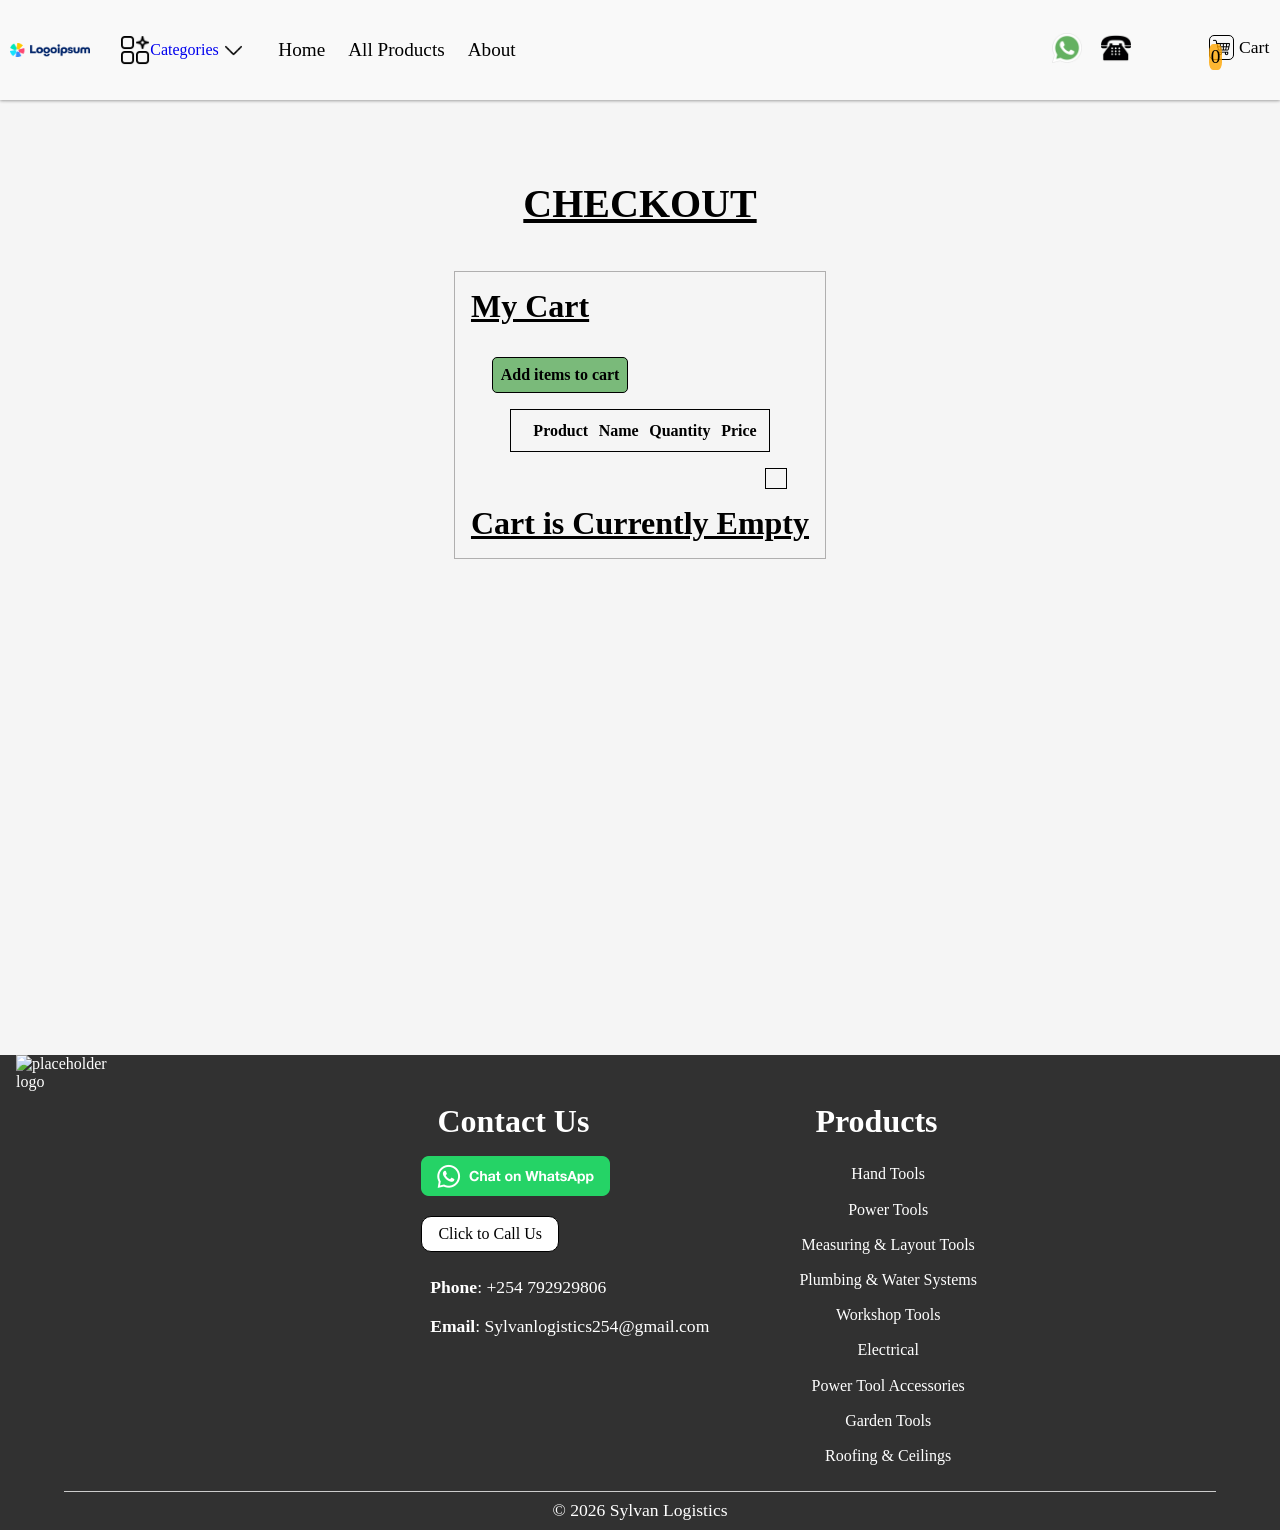
==== cart.html @ b6c64a44 "Add files via upload" ====
<!DOCTYPE html>
<html lang="en">
<head>
    <meta charset="UTF-8">
    <meta name="viewport" content="width=device-width, initial-scale=1.0">
    <link rel="stylesheet" href="index.css">
    <title>Check-out</title>
</head>
<body>
    <header class="right-slide">
        <nav>
            <ul class="header-style-1">
                <!-- <li class="logo"> -->
                
                    <img src="./assets/logo/placeholder logo.png" alt="placeholder logo" class="logo-image">

                    <li class="categories-container">
                        <div class="nav-and-icon">                    
                            <a href="#Categories" class="categories-link">
                                <img class="categories-icon" src="/assets/icon/categories.png" alt="">
                                <span class="categories-text">Categories</span>
                            </a>
                            <img src="assets/icon/down-arrow.png" alt="down-arrow" class="down-arrow">
                            <img src="assets/icon/up-arrow.png" alt="up-arrow" class="up-arrow">   
                        </div>
                        <ul class="drop-menu"></ul> 
                    </li>    
                                
                <div class="left-aligned-nav">       
                    <li>
                        <a href="index.html#home">Home</a>
                    </li>          
                    <li class="all-products-container">
                        <a href="index.html#All-products">All Products</a>
                    </li>
                                    
                    <li><a href="index.html#About">About</a></li>
                    <!-- <li><a href="#Testimonials">Testimonials</a></li> -->
                </div>

                <div class="right-aligned-nav">

                    <div class="contact-buttons">                
                        <a class="whatsapp-contact-button" aria-label="Chat on WhatsApp" href="https://wa.me/254701973009"> 
                            <img class="whatsapp-icon" alt="Chat on WhatsApp" src="/assets/icon/whatsapp.png"/>
                        </a>
                        <a href="tel:+254792929806">
                            <img class="phone-icon" src="/assets/icon/phone.png" alt="phone-icon">
                        </a>                        
                    </div>

                    <li class="cart-container">                        
                        <span class="cart-items-display"></span><img src="assets/icon/shopping-cart png.png" alt="cart icon" class="cart-icon">
                        <p>Cart</p>
                    </li>

                    <img class="menu-icon" src="./assets/icon/menu icon.png" alt="menu-icon">
                </div>                
            </ul>
            
        </nav>
    </header>
    
    <main class="cart-html">
        <h1>Checkout</h1>
        
        <div class="cart-section">

            <div class="cart-order-section"> 
                <section class="order">   
                    <h2>Order</h2>       
                    
                    <button class="cta nav-and-icon order-by-whatsapp">
                        <img src="assets/icon/whatsapp.png" alt="whatsapp-icon" class="whatsapp-icon">
                        <a class="whatsapp-cta-link">Order by WhatsApp</a>                
                    </button>

                    <p>Don't have WhatsApp? <br>Order by SMS</p>
                    
                    <button class="order-by-sms">
                        <div class="cart-cta-link"><a href="#Add To Cart">Order by SMS</a></div>
                    </button>                    

                    <p class="order-call-here">Click <a href="tel: +254792929806">Here</a><br>or dial +254792929806 <br>to confirm you've placed an order with the seller</p>
                </section>
            </div>

            <div class="cart-list-section">
                <div class="cart-list-section-header">
                    <h2>My Cart</h2>                    
                    <button class="clear-cart">Clear Cart</button>
                </div>
                <div>
                    <a class="add-more-items" href="index.html">Add items to cart</a>
                </div>
                <section class="table-section">
                    <table class="cart-table-content">
                        <tr>
                            <th></th>
                            <th>Product</th>
                            <th>Name</th>
                            <th>Quantity</th>
                            <th>Price</th>
                        </tr>
                        
                    </table>
                    <h3 class="total-amount"></h3>
                    <h2 class="cart-is-empty">Cart is Currently Empty</h2>
                </section>
            </div>
        </div>
    </main>

     <footer>
        
        <div class="upper-footer">        
            <img src="./assets/logo/Sylvan Logistics logo -black bg.png" alt="placeholder logo" class="logo-image">
            
            <section class="contact">
                <h2 id="Contact">Contact Us</h2>
                <div class="contact-buttons">                
                    <a aria-label="Chat on WhatsApp" href="https://wa.me/254701973009"> 
                        <img class="whatsapp-contact-button" alt="Chat on WhatsApp" src="/assets/other images/ChatOnWhatsapp.png"/>
                    </a>
                    <a href="tel:+254792929806" class="call-us-link">Click to Call Us</a>
                </div>
                <p class="phone-number"><b>Phone</b>: +254 792929806</p>
                <p class="email"><b>Email</b>: Sylvanlogistics254@gmail.com</p>
            </section>

            <section class="footer-product-categories">
                <h2>Products</h2>
                <ul class="footer-categories"></ul>
            </section>
        </div>

        <div class="lower-footer">
            <p class="copyright-info">&copy <span id="copyright-year">2026</span><span id="copyright-name"> Sylvan Logistics</span></p>
        </div>
    </footer>

    <script src="/index.js" type="module"></script>        
</body>
</html>
---- index.css ----
*{
    margin: 0;
    padding: 0;
    box-sizing: border-box;
}
body{
    display: grid;
    grid-template-rows: auto minmax(min-content, 1fr) auto;
    min-height: 100vh;
    /* background: url("./assets/website background images/WEBP/12.webp") no-repeat center/cover whitesmoke; */
    background-color: whitesmoke;
    scroll-behavior: smooth;
    overflow-x: hidden;
}
h1{
    margin-top: 1.5em;
    padding: 0.5em 0.5em 0.1em;
    font-size: clamp(1.5rem, 5vw, 4rem)
}
h2{
    margin-top: 1em;
    padding: 0.5em;
    font-size: clamp(1.3rem, 5vw, 2rem);
}
h3{
    font-size: clamp(1.2rem, 5vw, 1.8rem);
}
p{
    padding: 0.5em;
    /* font-size: 1.2rem; */
}
a{    
    text-decoration: none;
}
li{
    list-style: none;
}
button{
    display: block;
}
header{
    /* position: fixed; */
    width: 100%;
    z-index: 10;
    background-color: rgb(255, 255, 255, 0.4);
    box-shadow: 0px 1px 3px 0px rgba(0, 0, 0, 0.3), 0px 1px 2px 0px rgba(0, 0, 0, 0.06);
}
@media(max-width : 768px){
    
    header .header-style-1{
        width: 100%;
        height: auto;  
        position: relative;
        top: auto;
        padding-top:1em;
        margin-bottom: 1em;
        box-shadow: none;  
        display: flex;
        align-items: center;
        justify-content: space-between; 
    }
    .below-header-style-1{
        margin: 0.5em;
    }
    .left-aligned-nav{
        position: absolute;
        top: 3.9em;
        right: 0;
        width: 50vw;
        height: 70vh;
        text-align: center;
        background-color: rgb(0, 0, 0, 0.8);
    }
    nav .left-aligned-nav a{
        color: white;
        font-weight: bold;
        font-size: 1.3rem;
        border-bottom: 1px solid;
        display: block;
        width: 100%;
    }
    nav .left-aligned-nav li{
        width: 100%;
    }
    header nav .logo-image{
        width: 20%;
        margin-right: 0;
    }
    nav .categories-container{
        margin-top: 1em;
        margin-right: auto;
    }
    nav .categories-link{
        margin-top: -1em;
    }
    nav .categories-text{
        display: none;
    }
    .down-arrow{
        margin-top: -1em;
    }
    .drop-menu-item:not(:last-child){
        border-bottom: none;
    }
    nav .input-container{
       width: 80%;
       padding: 0;
    }
    .input-container .search-btn-icon{
        width: 15px;
        margin-bottom: -0.3em;
    }

    nav .right-aligned-nav{
        margin-right: 0.5em;
        gap: 8px;
    }
    header nav .cart-container{
        padding-left: 1em;
    }
    .hero{
        /* margin-top: 1em; */
    }
    .hero-video{
        width: 100%;
        height: auto;
    }
    .hero-content{
        margin-top: 1em;
        padding-top: 1em;
        padding-bottom: 2em;
    }
    /* .hero-content .hero-cta{
        font-size: 0.7em;
    } */
    .product .whatsapp-icon{
        width: 20px;
    }
    .productPage{
        flex-direction: column;
    }
    .productPage-order{
        margin: 1em;
        width: 100%;
    }
    .productPage .productPage-info{
        /* width: 80%; */
        margin: 1em auto;
    }
    .productPage-image{
        margin: 1em auto;
    }
    .cart-section{
        flex-direction: column;
        justify-content: space-evenly;
        gap: 2em;
    }
    .cart-html h2{
        font-size: clamp(1rem, 10vw, 1.8rem) !important;
        text-transform: uppercase;
        text-decoration: underline;
    }
    .cart-list-section{
        width: auto;
        overflow-x: auto;
        margin: 0 auto;
        padding: 0em 1em;
    }
    .cart-section .cart-order-section{
        margin: 0 auto;
        /* width: 60%; */
    }
    .contact .contact-buttons{
        flex-direction: column;
        align-items: flex-start;
        gap: 0.1em;
    }
    .contact .whatsapp-contact-button{
        width: 140px; 
    }
    .upper-footer{
        flex-direction: column;
        width: 90%;
        max-width: 320px;
        gap: 1em;
    }    
    .contact,
    .footer-product-categories{
        /* margin: 0 auto; */
        margin: 1em;
    }
}
.header-style-1{
    color: black;
    display: flex;
    align-items: center;
    justify-content: space-between;
    height: 100px;
    font-size: 1.2rem;    
    padding-top: 1.2em;
    padding-bottom: 1.2em;    
    margin-bottom: 0;
}
.below-header-style-1{
    display: flex;
    align-items: center;
    justify-content: start;

}
nav li{
    padding: 0.4em 0.1em;
    font-weight: 500;
    white-space: nowrap;
}
nav li:hover:not(.logo):not(.cart-container){
    background-color: rgb(161, 245, 230);
    border-radius: 2px;
}
nav li.active:not(.logo){
    border-bottom: 2px solid;
}
nav li.active a:not(.drop-menu-item a){
    color: rgb(9, 84, 86);
}
nav .logo{
    margin: 0.5em;
    width: fit-content;
    display: flex;
}
nav .logo-image{
    margin-left: 0.5em;
    margin-right: 0.5em;
    width: 80px;
}
nav .menu-icon{
    width: 40px;
    margin-left: auto;
    padding: 0.3em;
    border: 1px solid;
    border-radius: 50%;
}
.left-aligned-nav{
    display: flex;
    align-items: center;
    justify-content: flex-start;
    margin-right: auto;
    /* margin-left: auto; */
}
.left-aligned-nav a{
    color: black;
    padding: 0.4em 0.5em;
}
.categories-container{
    position: relative;
    display: flex;
    align-items: center;
    justify-content: center;
    margin-right: 1em;
    margin-left: 1em;
}
.nav-and-icon{
    display: flex;
    align-items: center;
    justify-content: center;
    gap: 2px;
}
.categories-link{
    display: flex;
    align-items: center;
    justify-content: center;
    /* margin-top: -0.5em; */
}
.categories-text{
    font-size: clamp(0.8rem, 5vw, 1rem)
}
.down-arrow,
.up-arrow {
    width: 25px;
}
.up-arrow {
    display: none;
}
.drop-menu{
    white-space: wrap;
    position: absolute;
    top: 100%;
    margin-top: 0.5em;
    display: none;
    border: 1px solid #333;
    background-color: black;
    color: white;
}
.drop-menu li:hover a{
    color: black;
}
.drop-menu a{
    display: block; 
    padding: 0.2em 0.1em;
    width: 100%;
    text-align: center;
    color: white;
}
.drop-menu-item:not(:last-child){
    width: 100%;
    border-bottom: 1px solid;
}
.input-container{
    display: flex;
    align-items: center;
    border: 1px solid;
    margin-left: auto;
    margin-bottom: 1em;
    border-radius: 50px;
    background-color: white;
    width: 30%;
}
.input-container input{
    border: none;
    border-radius: 50px;
    outline: none;
    flex-grow: 1;
    padding: 0.5em;
    width: 100%;
    background-color: white;
}
#search-btn{
    border: none;
    background-color: white;
    border-radius: 50px;
    padding: 0.5em;
    margin-right: 1em;
}
.search-btn-text{
    font-size: clamp(0.5rem, 5vw, 0.8rem);
    padding: 0;
}
.search-results-container{
    width: fit-content;
    margin: 1em auto;
    padding: 0.5em;
}
.search-results-container h3{
    text-decoration: underline;
}
.search-result-image{
    width: 50%;
}
.search-results-container td{
    border-bottom: 1px solid;
}
.right-aligned-nav{
    display: flex;
    align-items: center;
    justify-content: center;
    /* background-color: rgba(239, 246, 237, 0.9); */
    gap: 20px;
    /* padding: 0.5em; */
}
nav .contact-buttons{
    display: flex;
    align-items: center;
    gap: 1em;
    margin-right: auto;
}
nav .contact-buttons a{
    width: fit-content;
}
nav .whatsapp-contact-button{
    display: inline-block;
    width: 200px;
    margin-left: 0.75em;
    transition: transform 0.2s ease-in;
}
nav .whatsapp-contact-button:hover{
    transform: scale(1.04);
}
nav .call-us-link{
    display: inline-block;
    color: white;
    background-color: rgb(0, 0, 0, 0.7);
    padding: 0.7em;
    transition: transform 0.2s ease-in;  
    margin-top: 0.6em; 
    white-space: nowrap;
}
nav .call-us-link:hover{
    transform: scale(1.04);
}
.cart-icon,
.search-btn-icon{
    width: 22px;
}
nav .cart-container{
    display: flex;
    align-items: center;
    padding-left: 3em;
    margin-top: -0.3em;
    margin-left: 2em;
    position: relative;
    z-index: 0;
    transition: transform 0.1s ease;
}
nav .cart-container:hover{
    transform: scale(1.03);
}
nav .cart-icon{
    width: 25px;
    border: 1px solid;
    padding: 0.15em;
    border-radius: 5px;
}
nav .cart-container{
    margin-left: 0;
}
nav .cart-container p{
    font-size: 1.1rem;
    padding-left: 0.3em;
}
nav .cart-items-display{
    position: absolute;
    z-index: 1;
    background-color: rgb(255, 165, 0, 0.8);
    border-radius: 30%;
    margin-top: 1em;
    padding: 0.1em;
}
.section-styling{
    width: 85%;
    background-color: rgb(233, 241, 226, 0.6);
    margin: auto;
    padding: 1em;
}
.section-styling p{
    line-height: 2;
    font-size: 1.2rem;
}
.tagline{
    font-style: italic;
}
.hero{
    display: flex;
    position: relative;
    z-index: 1;
    min-height: 0;
    overflow: hidden;
}
.hero::after{
    content: "";
    position: absolute;
    inset: 0;
    z-index: 0;
    background-color: rgba(255, 255, 255, 0.7);
    pointer-events: none;
}
.hero-video{
    display: block;
    width: 100%;
    height: auto;
    object-fit: contain;
    object-position: top center;
    position: relative;
    z-index: -1;    
    margin-bottom: 2em;
}
.hero-image-bg{
    display: block;
    width: 100%;
    height: auto;
    object-fit: contain;
    object-position: top center;
    position: relative;
    z-index: -1;    
    margin-bottom: 2em;
}
.hero-content{
    position: absolute;
    top: 40%;
    left: 50%;
    z-index: 1;  
    width: 80%;
    padding-top: 1em;
    transform: translate(-50%, -50%);
    text-align: center;
    font-size: clamp(0.9rem, 5vw, 2rem);
}
.hero-cta{
    border: 1px solid;
    background-color: rgb(128, 243, 222);
    font-weight: bold;
    font-size: clamp(1rem, 2vw, 1.5rem);
    border-radius: 5px;
    text-transform: capitalize;
    margin: 1em auto;
    padding: 0.5em;
}
.hero-cta:hover{
    background-color: rgb(134, 255, 233);  
    transform: scale(1.01);
}
.hero-cta a{
    color: rgb(3, 16, 1);
}
h1 .tagline{
    font-weight: lighter;
}
.hero p{
    line-height: 1.5;
    /* font-size: clamp(1rem, 2.5vw, 3rem); */
    padding: 0.3em;
}
.slides-container{
    width: 99vw;
    overflow: hidden;
    border-radius: 5px;
    box-shadow: 0 4px 10px rgba(0,0,0,0.15);
    margin-top: 2em;
}
.slides-track{
    display: flex;
    animation: slideAnimation 10s linear infinite;
    width: max-content;
}
.slide{
    width: 100px;
    flex: 0 0 120px;
    margin-right: 20px;
}
.slide-image{
    display: block;
    width: 50%;
    height: 80px;
    object-fit: contain;
}
@keyframes slideAnimation {
    from {transform: translateX(0);}
    100% {transform: translateX(calc(-6 * 120px));}
}
.All-products-container{
    text-align: center;
}
.sum-of-all-products{
    font-weight: 100;
}
.All-products-container p{
    padding-right: 1em;
    padding-left: 1em;
}
.All-products-container a{
    text-decoration: underline;
}
.categories-styling{
    border: 1px solid #969494;
    margin: 0.8em auto;
    width: 90%;
    padding: 1em;
}
.categories-styling h2{
    margin-top: 0;
    margin-bottom: 0;
}
.cart-html h1{
    text-align: center;
    text-decoration: underline;
    text-transform: uppercase;
    margin-bottom: 1em;
    font-size: clamp(1.5rem, 8vw, 2.5rem);
}
.cart-section{
    display: flex;
    justify-content: space-around;
    gap: 2em;
    font-size: clamp(1rem, 1.2vw, 2rem);
}
.cart-list-section{
    border: 1px solid #b0afaf;
    margin-bottom: 1em;
    margin-right: 0;
    margin-left: 0;
}
.cart-list-section-header{
    display: flex;
    align-items: center;
    justify-content:flex-start;
    padding-bottom: 0;
}
.cart-list-section h2{
    text-decoration: underline;
    margin-bottom: 0;
    margin-top: 0;
    width: fit-content;
}
.cart-order-section {
    display: flex;
    padding-bottom: 0;
    margin-left: 1em;
    width: 80%;
}
.cart-order-section .order-by-whatsapp{
    width: 70%;
    margin-bottom: 0;
}
.cart-table-content{
    margin: 1em auto;
    padding: 0.1em;
    width: 70%;
}
.cart-table-content img{
    width:40%;
}
.total-amount{
    text-align: right;
    margin-right: 2em;
    margin-left: auto;
    padding: 0.5em;
    border: 1px solid;
    width: fit-content;
    font-size: clamp(1rem, 5vw, 1.2rem);
}
.order-by-sms{
    margin: 1em auto;
    border-radius: 5px;
    border: 1px solid;
    background-color: rgba(0, 0, 0, 0.3);
    width: 60%;
    transition: transform 0.2s ease;
    white-space: nowrap;
}
.order-by-sms:hover{
    transform: scale(1.02);
    background-color: rgba(0, 0, 0, 0.2);
}
.order-by-sms a{
    padding: 1em 2em;
    text-align: center;
    color: black;    
    font-weight: bold;
}
.order-call-here{
    width: fit-content;
    font-style: italic;
    border-top: 1px solid;
}
.order-call-here a{
    text-decoration: underline;
}
table{
    border: 1px solid;
    /* width: 80%; */
    border-collapse: separate;
    border-spacing: 10px;
    empty-cells: hide;
}
td{
    text-align: center;
    /* padding: 0.1em; */
}
.product-quantity{
    display: flex;
    align-items: center;
    justify-content: space-evenly;
    margin-top: 2em;
}
.minus,
.plus{
    font-size: clamp(1rem, 1.2vw, 2rem);
    font-weight: bold;
    border: 1px solid;
    padding: 0.2em 0.3em;
    margin: 0.5em;
    cursor: pointer;
}
.minus{
    background-color: rgb(128, 128, 128, 0.5);
}
.plus{
    background-color: rgb(255, 165, 0, 0.8);
}
.cart-is-empty{
    text-align: left;
    margin: auto;
}
.clear-cart{
    padding: 0.5em 1em;
    margin-left: auto;
    margin-right: 3em;
    background-color: rgb(0, 255, 255, 0.5);
    font-weight: bold;
    border: 1px solid;
    display: block;
    text-align: right;
}
.cart-list-section .add-more-items {
    margin-left: 2.3em;
    margin-bottom: 0;
    padding: 0.5em;
    border: 1px solid;
    background-color: rgb(0, 128, 0, 0.5);
    text-decoration: none;
}
.add-more-items{
    display: block;
    width: fit-content;
    margin: 1em auto -2em;
    padding-bottom: 0;
    font-weight: bold;
    text-decoration: underline;
    border-radius: 5px;
    transition: transform 0.5s ease;
    color: black;
}
.add-more-items:hover{
    transform: scale(1.02);
}
.cart-table-content .recycle-bin{
    width: 15px;
}
.cart-btn{
     margin: 0.5em auto 0;
     transition: transform 0.25s ease, box-shadow 0.25s ease;
     width: 100%;
     border: 1px solid #d8d8d8;
     border-radius: 8px;
     background-color: white;
     color: #1a1a1a;
     font-weight: 700;
     font-size: clamp(0.85rem, 3.5vw, 0.95rem);
     padding: 0.6em;
     box-shadow: 0 1px 4px rgba(0,0,0,0.06);
}
.cart-btn:hover{
    transform: translateY(-2px);
    box-shadow: 0 4px 10px rgba(0,0,0,0.1);
    background-color: #fafafa;
}
.cart-btn a{    
    color: #1a1a1a;   
}
.products-container{
    display: grid;
    grid-template-columns:repeat(auto-fit, minmax(160px, 1fr));
    justify-content: start;
    gap: 1.2em;
    margin: 1em auto;  
    padding: 0 1em;  
}
.product{
    border: 1px solid #e5e5e5;
    border-radius: 12px;
    background-color: white;
    width: 100%;
    padding: 0.6em;
    text-align: center;
    transition: transform 0.25s ease, box-shadow 0.25s ease;
    box-shadow: 0 2px 8px rgba(0,0,0,0.06); 
    cursor: pointer;
    display: flex;
    flex-direction: column;
    overflow: hidden;
}
.product:hover{
    box-shadow: 0 8px 20px rgba(0,0,0,0.12);
    transform: translateY(-4px);
}
.product-image{
    width: 100%;
    aspect-ratio: 1 / 1;
    object-fit: contain;  
    border-radius: 8px;
    background-color: #fafafa;  
    margin-bottom: 0.5em;
}
.product-image:hover{
    transform: scale(1.04);
}
.product h3{
    font-size: clamp(0.95rem, 4vw, 1.2rem);
    color: rgb(40, 100, 35);  
    margin: 0.3em 0;
    min-height: 2.4em;
}
.price{
    font-size: clamp(1rem, 5vw, 1.2rem);
    font-weight: 800;
    color: #1a1a1a;
    margin: 0.3em 0 0.6em;
}
.cart{
    width: 50%;
    margin: 1dvh auto 1em;
    background-color: rgb(194, 244, 186);
}
.order-by-whatsapp{
    display: flex;
    align-items: center;
    justify-content: center;
    gap: 0.2em;
    border-radius: 12px;
    margin: 0.5em auto 0;
    padding: 0.5em 0.3em;
    width: 100%;
    background-color: rgb(37, 211, 102);
    box-shadow: 0 1px 4px rgba(0,0,0,0.08);
    transition: transform 0.25s ease, box-shadow 0.25s ease, background-color 0.2s ease;
}
.order-by-whatsapp:hover{
    background-color: rgb(29, 190, 88); 
    transform: translateY(-2px);
    box-shadow: 0 4px 10px rgba(0,0,0,0.12);
}
.whatsapp-cta-link{
    font-weight: bold;
    font-size: clamp(0.65rem, 3vw, 0.85rem);
    color: white;
    text-align: center;
    line-height: 1.1;
    padding: 0;
}
.whatsapp-icon,
.phone-icon,
.categories-icon{
    width: 30px;
}
.product-description{
    display: none;
}
.productPage{
    display: flex;
    align-items: flex-start;
    justify-content: space-evenly;
}
.productPage-h1{
    margin-bottom: 1em;
    text-align: center;
    text-decoration: underline;
}
.productPage-info{
    background-color: rgb(255, 255, 0, 0.3);
    border: 1px solid #817f7f;
    width: 50%;
    margin: 1em;
}
.productPage-order{
    display: flex;
}
.productPage-order .whatsapp-icon{
    width: 20px;
}
.productPage-order .whatsapp-cta-link{
    white-space: wrap;
}
.pay{
    display: none;
    width: 70%;
    height: fit-content;
    margin: 5em 1em 1em 1em;
    padding: 1em;
    background-color: rgb(0, 0, 0, 0.7);
    color: white;
    font-size: 1rem;
}
.order{
    padding: 1em 1em 2em 1em;  
    margin: 1em auto;
    height: fit-content;
    border: 1px solid #817f7f;
    background-color: rgb(255, 255, 255, 0.5);
}
.order h2{
    font-size: clamp(1.3rem, 5vw, 1.8rem);
    text-decoration: underline;
    text-align: left;
    margin-bottom: 1em;
}
.order p{
    text-align: center;
    padding-top: 1em;
    padding-bottom: 1em;
}
.order button{    
    padding: 0.8em;
    /* width: fit-content; */
}
.order .cart-btn{
    display: flex;
    align-items: center;
    justify-content: space-between;
    gap: 0.5em;
    background-color: white;
    border-radius: 5px;
    width: fit-content;
    padding: auto;
    font-weight: bold;
}
.order .cart-icon{
    width: 25px;
}
.order .click-to-pay{
    display: none;
    background-color: orange;
    border: 1px solid;
    border-radius: 5px;
    width: 40%;
    margin: 0 auto;
    font-weight: bold;
    transition: transform 0.1s ease-in;
}
.order .click-to-pay:hover{
    background-color: rgb(252, 177, 39);
    transform: scale(1.02);
}
.order button img{
    width: 40px;
    border: none;
}
.productPage-product-name{
    text-align: center;
    margin-top: 0;
    border-bottom: 1px solid #817f7f;
}
.productPage-image{
    margin: 1em auto;
    width: 50%;
}
.productPage img{
    display: block;
    border: 1px solid;
    margin: auto;
    width: 50%;
    object-fit: cover;
}
.productPage-price{
    font-weight: bold;
     font-size: clamp(1.3rem, 5vw, 1.8rem);
    text-align: center;
    padding-top: 0;
    padding-bottom: 0;
}
.productPage-product-description{
    line-height: 1.5;
}
.productPage .product-summary{
    padding-bottom: 1.5em;
}
.scroll-up-arrow{
    position: fixed;
    bottom: 0;
    right: 0;
    margin: 1em;
    width: 40px;    
    border: 1px solid; 
    padding: 0.5em; 
    border-radius: 50%;
    background-color: rgb(236, 234, 234);  
}
.scroll-up-arrow:hover{
    background-color: white;
}
#About{
    margin-top: 1em;
}
footer{
    background-color:rgb(0, 0, 0,0.8);
    color: white;
    font-size: 1rem;
    /* margin-bottom: auto; */
}
.upper-footer{
    display: flex;
    align-items:flex-start;
    justify-content: center;
}
.lower-footer{
    position: static;
    bottom: 0;
    margin-top: 1em;
}
.cart-html{
    margin-bottom: 30em;
}
footer .logo-image{
    width: 8%;
    margin-right: auto;
    margin-left: 1em;
}
.whatsapp-contact-button{
    width:50%;
    transition: transform 0.2s ease-in; 
}
.whatsapp-contact-button:hover{
    transform: scale(1.04);
}
.call-us-link{
    background-color: white;
    color: black;
    font-size: 1rem;
    display: block;
    border: 1px solid;
    border-radius: 10px;
    width: fit-content;
    padding: 0.5em 1em;
    margin-top: 1em;
    margin-bottom: 1em;
    transition: transform 0.2s ease-in; 
}
.call-us-link:hover{
    transform: scale(1.04);
}
footer p{
   font-size: 1.1rem;
}
.footer-product-categories{
    margin-right: auto;
}
.footer-product-categories a{
    color: white;
    line-height: 2.2;
    display: block;
    text-align: center;
}
.copyright-info{
    margin: 1em auto 0em;
    text-align: center;
    border-top: 1px solid #ccc;
    width: 90%;
}
.fade-slide-in{
    opacity: 0;
    animation: fadeSlideIn 2s ease forwards;
}
.right-slide{
    opacity: 0;
    animation: rightSlide 2s ease forwards;
}
.word{
    display: inline-block;
    opacity: 0;
    animation: animatedWords 0.6s ease forwards;
}
@keyframes fadeSlideIn{
    from{
        opacity: 0;
        transform: translateY(20px);
    }
    to{
        opacity: 1;
        transform: translateY(0);
    }
}
@keyframes rightSlide{
    from{
        opacity:0;
        transform: translateX(-50px);
    }
    to{
        opacity: 1;
        transform: translateX(0);
    }
}
@keyframes animatedWords{
    from {
        opacity: 0;
        transform: translateY(20px);
    }
    to {
        opacity: 1;
        transform: translateY(0);
    }
}
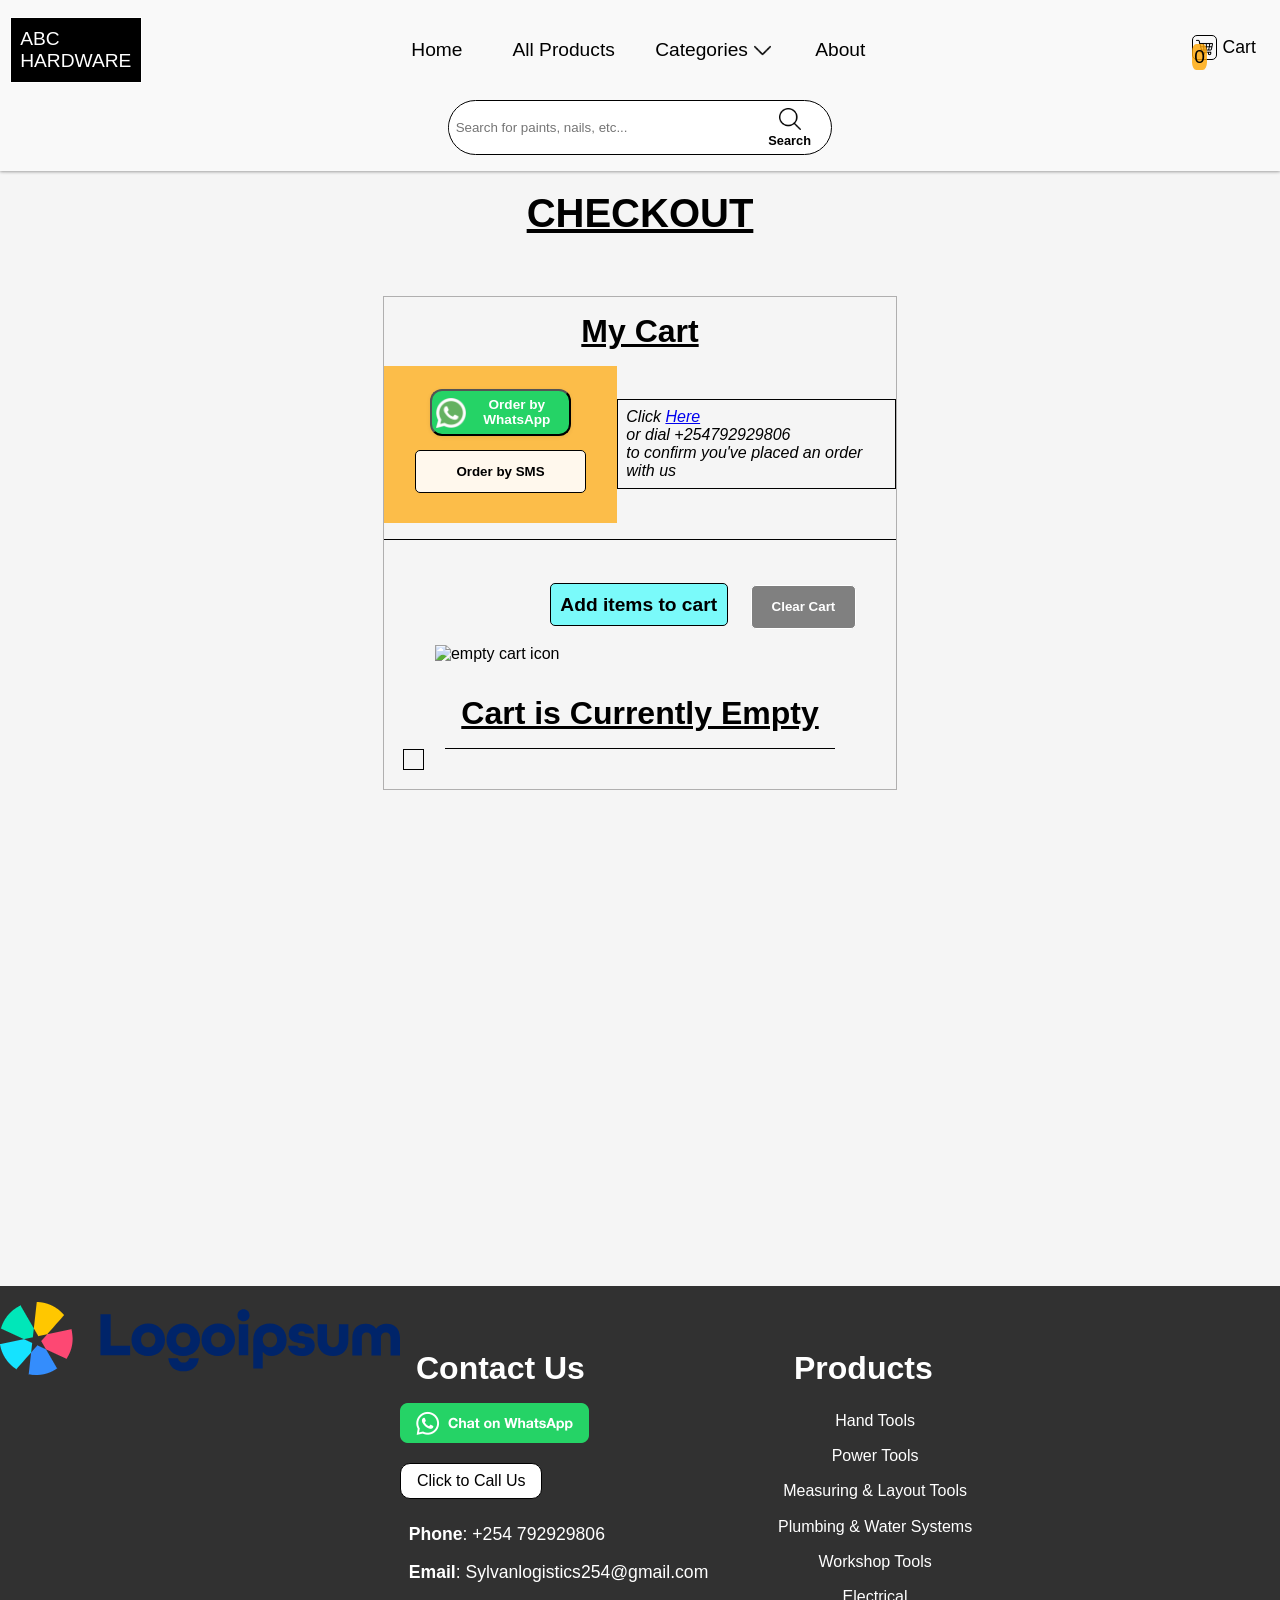
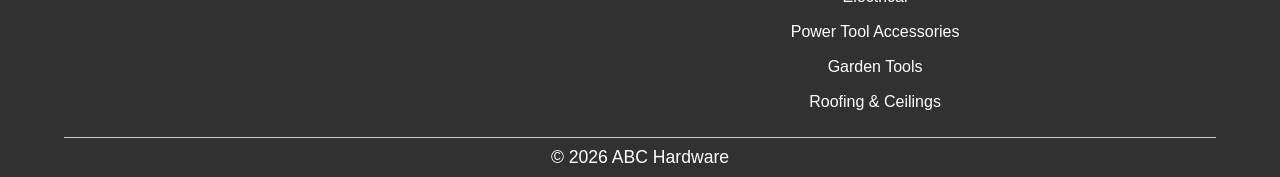
==== commit e6ae52ac: "Update cart.html" ====
--- a/cart.html
+++ b/cart.html
@@ -11,43 +11,32 @@
         <nav>
             <ul class="header-style-1">
                 <!-- <li class="logo"> -->
-                
-                    <img src="./assets/logo/placeholder logo.png" alt="placeholder logo" class="logo-image">
+                    <a class="logo" href="index.html#home">ABC <br>HARDWARE</a>                       
+                                
+                <div class="left-aligned-nav">    
+                    
+                    <img class="close-icon" src="/assets/icon/close.png" alt="close-icon">
+
+                    <li>
+                        <a href="index.html#home">Home</a>
+                    </li>          
+                    <li class="all-products-container">
+                        <a href="#All-products">All Products</a>
+                    </li>
 
                     <li class="categories-container">
                         <div class="nav-and-icon">                    
-                            <a href="#Categories" class="categories-link">
-                                <img class="categories-icon" src="/assets/icon/categories.png" alt="">
-                                <span class="categories-text">Categories</span>
-                            </a>
+                            <a href="#Categories" class="categories-link">Categories</a>
                             <img src="assets/icon/down-arrow.png" alt="down-arrow" class="down-arrow">
                             <img src="assets/icon/up-arrow.png" alt="up-arrow" class="up-arrow">   
                         </div>
                         <ul class="drop-menu"></ul> 
-                    </li>    
-                                
-                <div class="left-aligned-nav">       
-                    <li>
-                        <a href="index.html#home">Home</a>
-                    </li>          
-                    <li class="all-products-container">
-                        <a href="index.html#All-products">All Products</a>
                     </li>
                                     
-                    <li><a href="index.html#About">About</a></li>
-                    <!-- <li><a href="#Testimonials">Testimonials</a></li> -->
+                    <li><a href="#About">About</a></li>
                 </div>
 
                 <div class="right-aligned-nav">
-
-                    <div class="contact-buttons">                
-                        <a class="whatsapp-contact-button" aria-label="Chat on WhatsApp" href="https://wa.me/254701973009"> 
-                            <img class="whatsapp-icon" alt="Chat on WhatsApp" src="/assets/icon/whatsapp.png"/>
-                        </a>
-                        <a href="tel:+254792929806">
-                            <img class="phone-icon" src="/assets/icon/phone.png" alt="phone-icon">
-                        </a>                        
-                    </div>
 
                     <li class="cart-container">                        
                         <span class="cart-items-display"></span><img src="assets/icon/shopping-cart png.png" alt="cart icon" class="cart-icon">
@@ -57,7 +46,25 @@
                     <img class="menu-icon" src="./assets/icon/menu icon.png" alt="menu-icon">
                 </div>                
             </ul>
-            
+            <div class="below-header-style-1">  
+                           
+                <div class="input-container">                
+                    <input type="search" id="search-input" name="search" placeholder="Search for paints, nails, etc...">
+                    <button id="search-btn" type="submit">
+                        <img class="search-btn-icon" src="/assets/icon/search.png" alt="search-icon">
+                        <p class="search-btn-text"><b>Search</b></p>
+                    </button>
+                </div>
+
+                <!-- <div class="contact-buttons">                
+                    <a class="whatsapp-contact-button" aria-label="Chat on WhatsApp" href="https://wa.me/254701973009"> 
+                        <img class="whatsapp-icon" alt="Chat on WhatsApp" src="/assets/icon/whatsapp.png"/>
+                    </a>
+                    <a href="tel:+254792929806">
+                        <img class="phone-icon" src="/assets/icon/phone.png" alt="phone-icon">
+                    </a>                        
+                </div> -->
+            </div>
         </nav>
     </header>
     
@@ -66,33 +73,52 @@
         
         <div class="cart-section">
 
-            <div class="cart-order-section"> 
-                <section class="order">   
-                    <h2>Order</h2>       
+            <!-- <div class="cart-order-section">                    
+                    <h2>Order</h2>      
                     
                     <button class="cta nav-and-icon order-by-whatsapp">
                         <img src="assets/icon/whatsapp.png" alt="whatsapp-icon" class="whatsapp-icon">
                         <a class="whatsapp-cta-link">Order by WhatsApp</a>                
                     </button>
 
-                    <p>Don't have WhatsApp? <br>Order by SMS</p>
+                    <p style="text-align: center;"><b>OR</b></p> 
                     
                     <button class="order-by-sms">
                         <div class="cart-cta-link"><a href="#Add To Cart">Order by SMS</a></div>
                     </button>                    
 
-                    <p class="order-call-here">Click <a href="tel: +254792929806">Here</a><br>or dial +254792929806 <br>to confirm you've placed an order with the seller</p>
-                </section>
-            </div>
+            </div> -->
 
             <div class="cart-list-section">
-                <div class="cart-list-section-header">
-                    <h2>My Cart</h2>                    
+
+                <h2>My Cart</h2>
+
+                <div class="order-btns-container">
+
+                    <div class="order-btns">
+                        <button class="cta nav-and-icon order-by-whatsapp">
+                            <img src="assets/icon/whatsapp.png" alt="whatsapp-icon" class="whatsapp-icon">
+                            <a class="whatsapp-cta-link">Order by WhatsApp</a>                
+                        </button>
+                        <button class="order-by-sms">
+                            <div class="cart-cta-link"><a href="#Add To Cart">Order by SMS</a></div>
+                        </button>
+                    </div>
+
+                    <p class="order-call-here">Click <a href="tel: +254792929806">Here</a><br>or dial +254792929806 <br>to confirm you've placed an order with us</p>
+                
+                </div>
+
+                <div class="add-clear-btns">                           
+                    <a class="add-more-items" href="index.html">Add items to cart</a>
                     <button class="clear-cart">Clear Cart</button>
                 </div>
-                <div>
-                    <a class="add-more-items" href="index.html">Add items to cart</a>
+
+                <div class="empty-cart-container">
+                    <img class="empty-cart-icon" src="/assets/icon/empty-cart.png" alt="empty cart icon">
+                    <h2 class="cart-is-empty-h2">Cart is Currently Empty</h2>
                 </div>
+                
                 <section class="table-section">
                     <table class="cart-table-content">
                         <tr>
@@ -105,7 +131,6 @@
                         
                     </table>
                     <h3 class="total-amount"></h3>
-                    <h2 class="cart-is-empty">Cart is Currently Empty</h2>
                 </section>
             </div>
         </div>
@@ -114,7 +139,7 @@
      <footer>
         
         <div class="upper-footer">        
-            <img src="./assets/logo/Sylvan Logistics logo -black bg.png" alt="placeholder logo" class="logo-image">
+            <img src="./assets/logo/placeholder logo.png" alt="placeholder logo" class="logo-image">
             
             <section class="contact">
                 <h2 id="Contact">Contact Us</h2>
@@ -135,10 +160,10 @@
         </div>
 
         <div class="lower-footer">
-            <p class="copyright-info">&copy <span id="copyright-year">2026</span><span id="copyright-name"> Sylvan Logistics</span></p>
+            <p class="copyright-info">&copy <span id="copyright-year"></span><span id="copyright-name"> ABC Hardware</span></p>
         </div>
     </footer>
 
     <script src="/index.js" type="module"></script>        
 </body>
-</html>+</html>
--- a/index.css
+++ b/index.css
@@ -11,6 +11,7 @@
     background-color: whitesmoke;
     scroll-behavior: smooth;
     overflow-x: hidden;
+    font-family: "Google Sans", sans-serif;
 }
 h1{
     margin-top: 1.5em;
@@ -66,8 +67,8 @@
         position: absolute;
         top: 3.9em;
         right: 0;
-        width: 50vw;
-        height: 70vh;
+        width: 80vw;
+        height: 100vh;
         text-align: center;
         background-color: rgb(0, 0, 0, 0.8);
     }
@@ -82,9 +83,17 @@
     nav .left-aligned-nav li{
         width: 100%;
     }
-    header nav .logo-image{
-        width: 20%;
-        margin-right: 0;
+    .left-aligned-nav .close-icon{
+        display: block;
+        width: 40px;
+        margin: 0.5em 0.5em 0 auto;
+    }
+    nav .categories-icon{
+        width: 20px;
+    }
+    nav .whatsapp-icon,
+    nav .phone-icon{
+        width: 20px;
     }
     nav .categories-container{
         margin-top: 1em;
@@ -110,7 +119,6 @@
         width: 15px;
         margin-bottom: -0.3em;
     }
-
     nav .right-aligned-nav{
         margin-right: 0.5em;
         gap: 8px;
@@ -118,21 +126,25 @@
     header nav .cart-container{
         padding-left: 1em;
     }
-    .hero{
-        /* margin-top: 1em; */
-    }
     .hero-video{
         width: 100%;
         height: auto;
     }
-    .hero-content{
-        margin-top: 1em;
+    .hero .hero-content{
+        top: 20%;
         padding-top: 1em;
-        padding-bottom: 2em;
-    }
-    /* .hero-content .hero-cta{
-        font-size: 0.7em;
-    } */
+        padding-bottom: 0.5em;
+        width: 80%;
+    }
+    .hero .hero-content h1{
+        margin-top: 3em;
+    }
+     .hero .hero-content p{
+        margin-bottom: 0.2em;
+    }
+    .hero .hero-cta{
+        margin-bottom: 0;
+    }
     .product .whatsapp-icon{
         width: 20px;
     }
@@ -142,23 +154,16 @@
     .productPage-order{
         margin: 1em;
         width: 100%;
+        border: 1px solid;
     }
     .productPage .productPage-info{
-        /* width: 80%; */
         margin: 1em auto;
     }
     .productPage-image{
         margin: 1em auto;
     }
-    .cart-section{
-        flex-direction: column;
-        justify-content: space-evenly;
-        gap: 2em;
-    }
     .cart-html h2{
-        font-size: clamp(1rem, 10vw, 1.8rem) !important;
-        text-transform: uppercase;
-        text-decoration: underline;
+        font-size: clamp(1rem, 10vw, 1.8rem);
     }
     .cart-list-section{
         width: auto;
@@ -168,7 +173,6 @@
     }
     .cart-section .cart-order-section{
         margin: 0 auto;
-        /* width: 60%; */
     }
     .contact .contact-buttons{
         flex-direction: column;
@@ -183,13 +187,19 @@
         width: 90%;
         max-width: 320px;
         gap: 1em;
+        margin: 0 auto;
     }    
+    .upper-footer .logo{
+        width: 40%;
+        background-color: white;
+    }
     .contact,
     .footer-product-categories{
-        /* margin: 0 auto; */
         margin: 1em;
     }
 }
+
+/* General css */
 .header-style-1{
     color: black;
     display: flex;
@@ -205,10 +215,9 @@
     display: flex;
     align-items: center;
     justify-content: start;
-
 }
 nav li{
-    padding: 0.4em 0.1em;
+    padding: 0.4em 0.8em;
     font-weight: 500;
     white-space: nowrap;
 }
@@ -223,14 +232,16 @@
     color: rgb(9, 84, 86);
 }
 nav .logo{
-    margin: 0.5em;
-    width: fit-content;
-    display: flex;
-}
-nav .logo-image{
     margin-left: 0.5em;
-    margin-right: 0.5em;
-    width: 80px;
+    padding: 0.5em;
+    border: 1px solid;
+    background-color: black;
+    color: white;
+    font-size: clamp(0.8rem, 2vw, 1.2rem);
+}
+.whatsapp-icon,
+.phone-icon{
+    width: 30px;
 }
 nav .menu-icon{
     width: 40px;
@@ -244,19 +255,22 @@
     align-items: center;
     justify-content: flex-start;
     margin-right: auto;
-    /* margin-left: auto; */
+    margin-left: auto;
 }
 .left-aligned-nav a{
     color: black;
     padding: 0.4em 0.5em;
 }
+.close-icon{
+    display: none;
+}
 .categories-container{
-    position: relative;
+    /* position: relative; */
     display: flex;
     align-items: center;
     justify-content: center;
-    margin-right: 1em;
-    margin-left: 1em;
+    /* margin-right: 1em; */
+    /* margin-left: 1em; */
 }
 .nav-and-icon{
     display: flex;
@@ -264,15 +278,17 @@
     justify-content: center;
     gap: 2px;
 }
-.categories-link{
-    display: flex;
-    align-items: center;
-    justify-content: center;
-    /* margin-top: -0.5em; */
-}
-.categories-text{
-    font-size: clamp(0.8rem, 5vw, 1rem)
-}
+
+.categories-icon{
+    border: 1px solid;
+    border-radius: 35%;
+    width: 35px;
+    padding: 0.1em;
+}
+.categories-container .categories-link{
+    padding: 0;
+}
+
 .down-arrow,
 .up-arrow {
     width: 25px;
@@ -308,7 +324,7 @@
     display: flex;
     align-items: center;
     border: 1px solid;
-    margin-left: auto;
+    margin: 0 auto 1em;
     margin-bottom: 1em;
     border-radius: 50px;
     background-color: white;
@@ -352,9 +368,7 @@
     display: flex;
     align-items: center;
     justify-content: center;
-    /* background-color: rgba(239, 246, 237, 0.9); */
     gap: 20px;
-    /* padding: 0.5em; */
 }
 nav .contact-buttons{
     display: flex;
@@ -417,6 +431,7 @@
     padding-left: 0.3em;
 }
 nav .cart-items-display{
+    display: none;
     position: absolute;
     z-index: 1;
     background-color: rgb(255, 165, 0, 0.8);
@@ -437,6 +452,34 @@
 .tagline{
     font-style: italic;
 }
+.add-more-items {
+    font-weight: bold;
+    font-size: clamp(1rem, 5vw, 1.2rem);
+    padding: 0.5em;
+    margin-top: 0.5em;
+    margin-right: 0.5em;
+    border: 1px solid;
+    border-radius: 5px;
+    background-color: rgb(0, 255, 255, 0.5);
+    color: black;
+    text-align: center;
+    transition: transform 0.25s ease, box-shadow 0.25s ease;
+}
+.add-more-items:hover{
+    transform: translateY(-2px);
+}
+table{
+    border: 1px solid;
+    border-collapse: separate;
+    border-spacing: 10px;
+    empty-cells: hide;
+}
+td{
+    text-align: center;
+}
+
+
+/* Index.html css */
 .hero{
     display: flex;
     position: relative;
@@ -474,23 +517,32 @@
 }
 .hero-content{
     position: absolute;
-    top: 40%;
+    top: 20%;
     left: 50%;
     z-index: 1;  
-    width: 80%;
+    width: 65%;
+    margin-top: 2em;
     padding-top: 1em;
     transform: translate(-50%, -50%);
-    text-align: center;
-    font-size: clamp(0.9rem, 5vw, 2rem);
+    text-align: left;
+}
+.hero-content h1{
+    margin-bottom: 0.5em;
+    padding: 0;
+}
+.hero-content p{
+    font-size: clamp(0.8rem, 2vw, 2rem);
+    /* margin-left: 0.2em; */
+    margin-bottom: 1em;
 }
 .hero-cta{
     border: 1px solid;
     background-color: rgb(128, 243, 222);
     font-weight: bold;
-    font-size: clamp(1rem, 2vw, 1.5rem);
+    font-size: clamp(0.9rem, 2vw, 2rem);
     border-radius: 5px;
     text-transform: capitalize;
-    margin: 1em auto;
+    /* margin-left: 0.2em; */
     padding: 0.5em;
 }
 .hero-cta:hover{
@@ -499,6 +551,7 @@
 }
 .hero-cta a{
     color: rgb(3, 16, 1);
+    /* font-size: clamp(0.8rem, 2vw, 2rem); */
 }
 h1 .tagline{
     font-weight: lighter;
@@ -533,7 +586,7 @@
 }
 @keyframes slideAnimation {
     from {transform: translateX(0);}
-    100% {transform: translateX(calc(-6 * 120px));}
+    100% {transform: translateX(calc(-6 * 140px));}
 }
 .All-products-container{
     text-align: center;
@@ -558,70 +611,67 @@
     margin-top: 0;
     margin-bottom: 0;
 }
+
+
+/* cart.html css */
+
 .cart-html h1{
     text-align: center;
     text-decoration: underline;
     text-transform: uppercase;
+    margin-top: 0;
     margin-bottom: 1em;
     font-size: clamp(1.5rem, 8vw, 2.5rem);
 }
 .cart-section{
     display: flex;
+    align-items: flex-start;
     justify-content: space-around;
     gap: 2em;
     font-size: clamp(1rem, 1.2vw, 2rem);
 }
-.cart-list-section{
-    border: 1px solid #b0afaf;
-    margin-bottom: 1em;
-    margin-right: 0;
-    margin-left: 0;
-}
-.cart-list-section-header{
-    display: flex;
-    align-items: center;
-    justify-content:flex-start;
-    padding-bottom: 0;
-}
-.cart-list-section h2{
-    text-decoration: underline;
-    margin-bottom: 0;
+.cart-order-section {
+    padding: 1em;
+    margin-top: 1em;
+    height: auto;
+    border: 1px solid;
+}
+.cart-order-section h2{
     margin-top: 0;
-    width: fit-content;
-}
-.cart-order-section {
-    display: flex;
-    padding-bottom: 0;
-    margin-left: 1em;
-    width: 80%;
-}
-.cart-order-section .order-by-whatsapp{
+}
+.order-by-whatsapp{
+    display: flex;
+    align-items: center;
+    justify-content: center;
+    gap: 0.2em;
+    border-radius: 12px;
+    margin: 0.5em auto 1em;
+    padding: 0.5em 0.3em;    
     width: 70%;
-    margin-bottom: 0;
-}
-.cart-table-content{
-    margin: 1em auto;
-    padding: 0.1em;
-    width: 70%;
-}
-.cart-table-content img{
-    width:40%;
-}
-.total-amount{
-    text-align: right;
-    margin-right: 2em;
-    margin-left: auto;
-    padding: 0.5em;
-    border: 1px solid;
-    width: fit-content;
-    font-size: clamp(1rem, 5vw, 1.2rem);
+    background-color: rgb(37, 211, 102);
+    box-shadow: 0 1px 4px rgba(0,0,0,0.08);
+    transition: transform 0.25s ease, box-shadow 0.25s ease, background-color 0.2s ease;
+}
+.order-by-whatsapp:hover{
+    background-color: rgb(29, 190, 88); 
+    transform: translateY(-2px);
+    box-shadow: 0 4px 10px rgba(0,0,0,0.12);
+}
+.whatsapp-cta-link{
+    font-weight: bold;
+    font-size: clamp(0.65rem, 3vw, 0.85rem);
+    color: white;
+    text-align: center;
+    line-height: 1.1;
+    padding: 0;
 }
 .order-by-sms{
     margin: 1em auto;
+    padding: 1em;
     border-radius: 5px;
     border: 1px solid;
-    background-color: rgba(0, 0, 0, 0.3);
-    width: 60%;
+    background-color: rgb(255, 255, 255, 0.9);
+    width: fit-content;
     transition: transform 0.2s ease;
     white-space: nowrap;
 }
@@ -638,21 +688,86 @@
 .order-call-here{
     width: fit-content;
     font-style: italic;
-    border-top: 1px solid;
+    border: 1px solid;
+    /* border-top: 1px solid;
+    border-bottom: 1px solid; */
 }
 .order-call-here a{
     text-decoration: underline;
 }
-table{
-    border: 1px solid;
-    /* width: 80%; */
-    border-collapse: separate;
-    border-spacing: 10px;
-    empty-cells: hide;
-}
-td{
-    text-align: center;
-    /* padding: 0.1em; */
+.cart-list-section{
+    border: 1px solid #b0afaf;
+    width: fit-content;
+    margin: 1em auto;
+}
+.cart-list-section-header .add-more-items{
+    margin-left: 1em;
+}
+.cart-list-section h2{
+    text-decoration: underline;
+    margin: 0 auto;
+    width: fit-content;
+}
+.order-btns-container{
+    display: flex;
+    align-items: center;
+    justify-content: space-around;
+    border-bottom: 1px solid;
+    padding-bottom: 1em;
+}
+.add-clear-btns{
+    display: flex;
+    align-items: center;
+    justify-content:flex-end;
+    margin-top: 2em;
+    
+}
+.order-btns{
+    width: 50%;
+    background-color: rgb(255, 165, 0, 0.7);
+    padding: 1em;
+}
+.cart-table-content{
+    display: none;
+    margin: 1em ;
+    padding: 0.1em;
+    text-align: left;
+}
+.cart-table-content img{
+    width:40%;
+}
+.cart-list-section table {
+    table-layout: fixed;
+    /* width: 100%; */
+    border-collapse: collapse;
+}
+.cart-list-section th:nth-child(1), 
+.cart-list-section td:nth-child(1) { width: 5%; text-align: center; } /* Number index */
+
+.cart-list-section th:nth-child(2), 
+.cart-list-section td:nth-child(2) { width: 25%; text-align: center; } /* Product Image */
+
+.cart-list-section th:nth-child(3), 
+.cart-list-section td:nth-child(3) { width: 40%; text-align: left; }   /* Name */
+
+.cart-list-section th:nth-child(4), 
+.cart-list-section td:nth-child(4) { width: 15%; text-align: center; } /* Quantity */
+
+.cart-list-section th:nth-child(5), 
+.cart-list-section td:nth-child(5) { width: 15%; text-align: right; }
+
+.cart-list-section td{
+    vertical-align: middle;
+    padding: 1em;
+}
+.cart-list-section td img{
+    max-width: 100px;
+    max-height: 100px;
+    width: auto;
+    height: auto;
+    object-fit: contain;
+    display: block;
+    margin: 0 auto;
 }
 .product-quantity{
     display: flex;
@@ -675,41 +790,36 @@
 .plus{
     background-color: rgb(255, 165, 0, 0.8);
 }
-.cart-is-empty{
-    text-align: left;
-    margin: auto;
+.total-amount{
+    text-align: right;
+    margin-left: 1em;
+    margin-bottom: 1em;
+    padding: 0.5em;
+    border: 1px solid;
+    width: fit-content;
+    font-size: clamp(1rem, 5vw, 1.2rem);
 }
 .clear-cart{
-    padding: 0.5em 1em;
-    margin-left: auto;
-    margin-right: 3em;
-    background-color: rgb(0, 255, 255, 0.5);
+    padding: 1em 1.5em;
+    margin: 1em 3em 0 1em;
+    background-color: grey;
+    color: white;
     font-weight: bold;
     border: 1px solid;
+    border-radius: 5px;
     display: block;
     text-align: right;
 }
-.cart-list-section .add-more-items {
-    margin-left: 2.3em;
-    margin-bottom: 0;
-    padding: 0.5em;
-    border: 1px solid;
-    background-color: rgb(0, 128, 0, 0.5);
-    text-decoration: none;
-}
-.add-more-items{
+.empty-cart-icon{
     display: block;
+    margin: 1em auto;
+    width: 80%;
+}
+.cart-is-empty-h2{
+    margin: 0 auto;
     width: fit-content;
-    margin: 1em auto -2em;
-    padding-bottom: 0;
-    font-weight: bold;
-    text-decoration: underline;
-    border-radius: 5px;
-    transition: transform 0.5s ease;
-    color: black;
-}
-.add-more-items:hover{
-    transform: scale(1.02);
+    border-bottom: 1px solid;
+    font-size: 0.5rem, 5vw, 1.2rem;
 }
 .cart-table-content .recycle-bin{
     width: 15px;
@@ -735,6 +845,9 @@
 .cart-btn a{    
     color: #1a1a1a;   
 }
+
+
+/* product.html css */
 .products-container{
     display: grid;
     grid-template-columns:repeat(auto-fit, minmax(160px, 1fr));
@@ -784,42 +897,6 @@
     color: #1a1a1a;
     margin: 0.3em 0 0.6em;
 }
-.cart{
-    width: 50%;
-    margin: 1dvh auto 1em;
-    background-color: rgb(194, 244, 186);
-}
-.order-by-whatsapp{
-    display: flex;
-    align-items: center;
-    justify-content: center;
-    gap: 0.2em;
-    border-radius: 12px;
-    margin: 0.5em auto 0;
-    padding: 0.5em 0.3em;
-    width: 100%;
-    background-color: rgb(37, 211, 102);
-    box-shadow: 0 1px 4px rgba(0,0,0,0.08);
-    transition: transform 0.25s ease, box-shadow 0.25s ease, background-color 0.2s ease;
-}
-.order-by-whatsapp:hover{
-    background-color: rgb(29, 190, 88); 
-    transform: translateY(-2px);
-    box-shadow: 0 4px 10px rgba(0,0,0,0.12);
-}
-.whatsapp-cta-link{
-    font-weight: bold;
-    font-size: clamp(0.65rem, 3vw, 0.85rem);
-    color: white;
-    text-align: center;
-    line-height: 1.1;
-    padding: 0;
-}
-.whatsapp-icon,
-.phone-icon,
-.categories-icon{
-    width: 30px;
-}
 .product-description{
     display: none;
 }
@@ -832,6 +909,7 @@
     margin-bottom: 1em;
     text-align: center;
     text-decoration: underline;
+    font-size: clamp(1.5rem, 5vw, 2.5rem);
 }
 .productPage-info{
     background-color: rgb(255, 255, 0, 0.3);
@@ -839,14 +917,21 @@
     width: 50%;
     margin: 1em;
 }
-.productPage-order{
-    display: flex;
-}
-.productPage-order .whatsapp-icon{
-    width: 20px;
-}
-.productPage-order .whatsapp-cta-link{
-    white-space: wrap;
+.productPage-order .add-more-items{
+    display: block;
+}
+.proceed-to-cart-btn{
+    background-color: rgb(252, 177, 39);
+    border: 1px solid;
+    border-radius: 5px;
+    font-weight: bold;
+    font-size: clamp(0.8rem, 5vw, 1rem);
+    margin: 3em auto 0;
+    padding-bottom: 0;
+    transition: transform 0.25s ease, box-shadow 0.25s ease;
+}
+.proceed-to-cart-btn:hover{
+    transform: translateY(-2px);
 }
 .pay{
     display: none;
@@ -858,29 +943,28 @@
     color: white;
     font-size: 1rem;
 }
-.order{
+.productPage-order{
     padding: 1em 1em 2em 1em;  
     margin: 1em auto;
     height: fit-content;
     border: 1px solid #817f7f;
     background-color: rgb(255, 255, 255, 0.5);
 }
-.order h2{
+.productPage-order h2{
     font-size: clamp(1.3rem, 5vw, 1.8rem);
     text-decoration: underline;
     text-align: left;
     margin-bottom: 1em;
 }
-.order p{
+.productPage-order p{
     text-align: center;
     padding-top: 1em;
     padding-bottom: 1em;
 }
-.order button{    
+.productPage-order button{    
     padding: 0.8em;
-    /* width: fit-content; */
-}
-.order .cart-btn{
+}
+.productPage-order .cart-btn{
     display: flex;
     align-items: center;
     justify-content: space-between;
@@ -891,10 +975,10 @@
     padding: auto;
     font-weight: bold;
 }
-.order .cart-icon{
+.productPage-order .cart-icon{
     width: 25px;
 }
-.order .click-to-pay{
+.productPage-order .click-to-pay{
     display: none;
     background-color: orange;
     border: 1px solid;
@@ -904,11 +988,11 @@
     font-weight: bold;
     transition: transform 0.1s ease-in;
 }
-.order .click-to-pay:hover{
+.productPage-order .click-to-pay:hover{
     background-color: rgb(252, 177, 39);
     transform: scale(1.02);
 }
-.order button img{
+.productPage-order button img{
     width: 40px;
     border: none;
 }
@@ -968,6 +1052,7 @@
     display: flex;
     align-items:flex-start;
     justify-content: center;
+    margin-top: 1em;
 }
 .lower-footer{
     position: static;
@@ -977,7 +1062,7 @@
 .cart-html{
     margin-bottom: 30em;
 }
-footer .logo-image{
+footer .logo{
     width: 8%;
     margin-right: auto;
     margin-left: 1em;
@@ -1065,4 +1150,4 @@
         opacity: 1;
         transform: translateY(0);
     }
-}+}
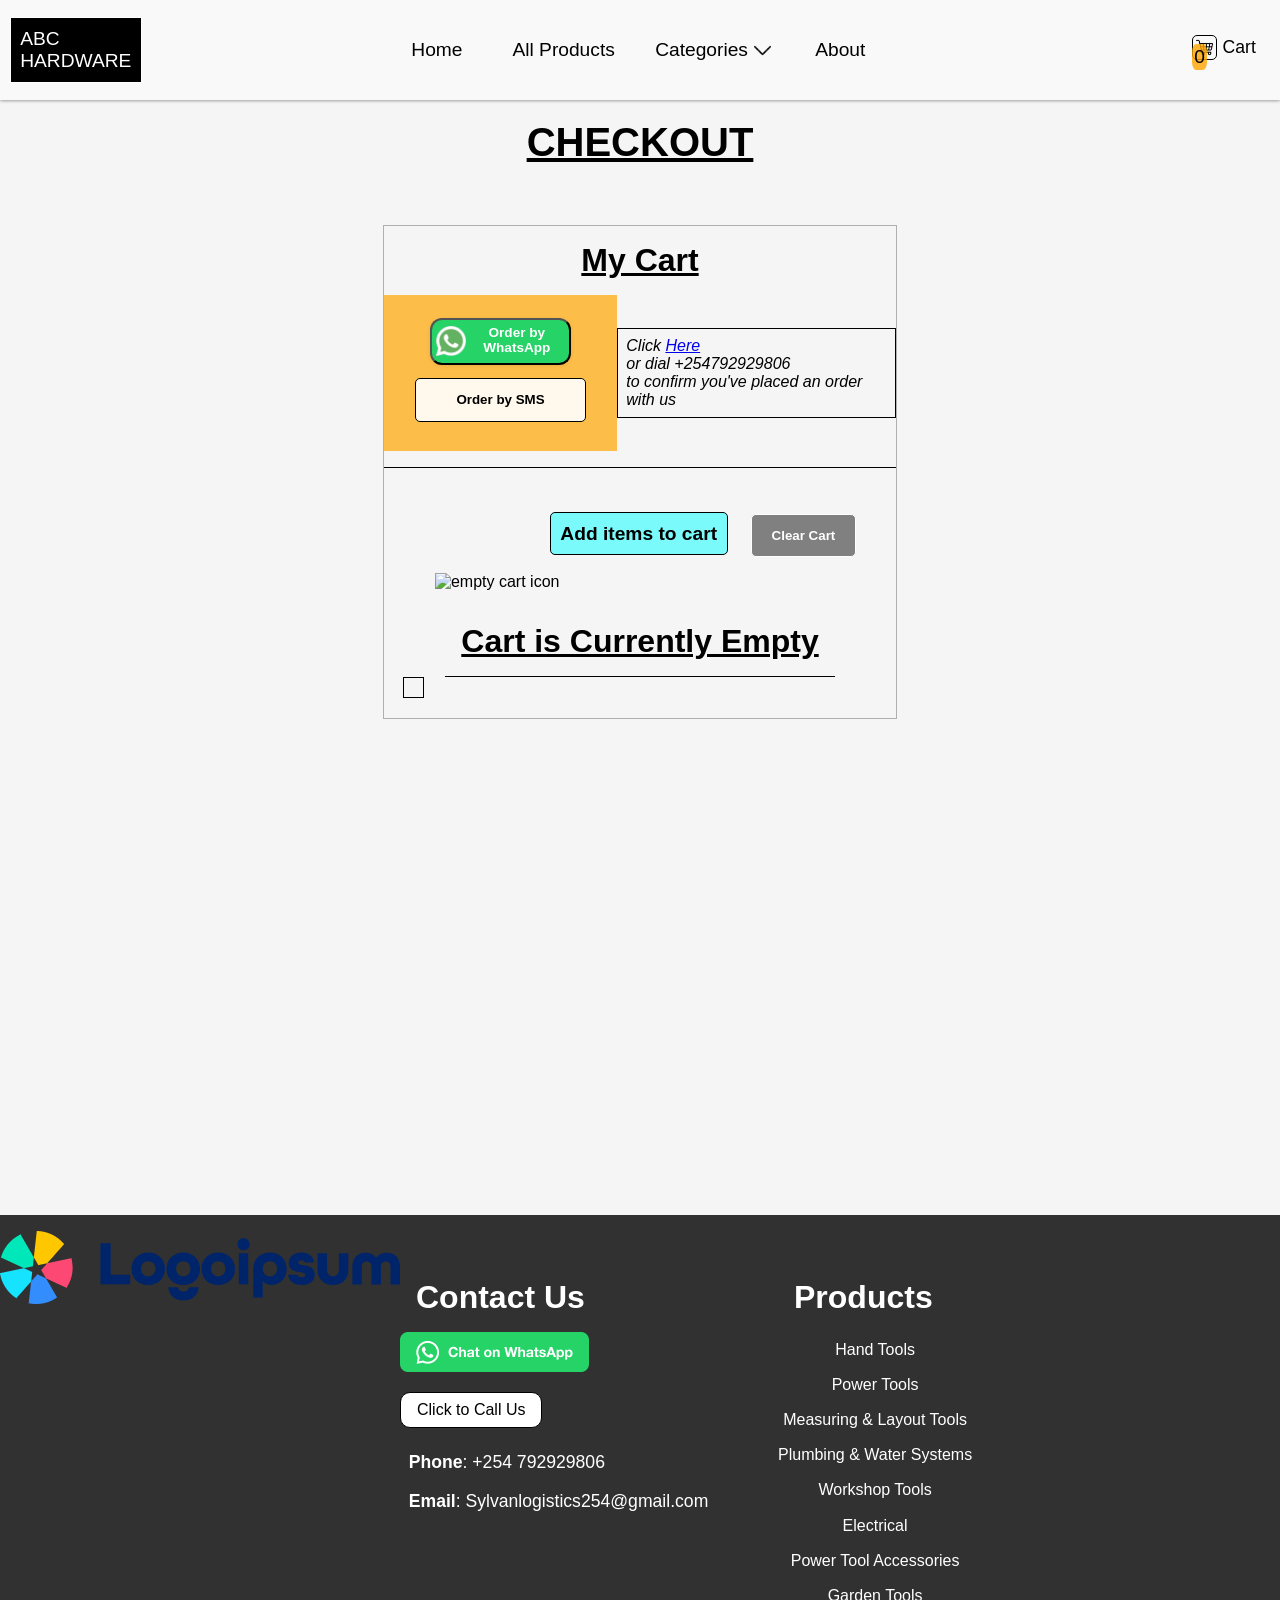
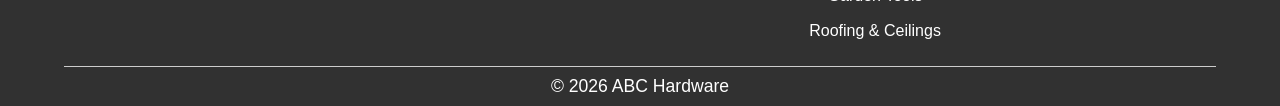
==== commit d50b0ac6: "Update cart.html" ====
--- a/cart.html
+++ b/cart.html
@@ -46,25 +46,6 @@
                     <img class="menu-icon" src="./assets/icon/menu icon.png" alt="menu-icon">
                 </div>                
             </ul>
-            <div class="below-header-style-1">  
-                           
-                <div class="input-container">                
-                    <input type="search" id="search-input" name="search" placeholder="Search for paints, nails, etc...">
-                    <button id="search-btn" type="submit">
-                        <img class="search-btn-icon" src="/assets/icon/search.png" alt="search-icon">
-                        <p class="search-btn-text"><b>Search</b></p>
-                    </button>
-                </div>
-
-                <!-- <div class="contact-buttons">                
-                    <a class="whatsapp-contact-button" aria-label="Chat on WhatsApp" href="https://wa.me/254701973009"> 
-                        <img class="whatsapp-icon" alt="Chat on WhatsApp" src="/assets/icon/whatsapp.png"/>
-                    </a>
-                    <a href="tel:+254792929806">
-                        <img class="phone-icon" src="/assets/icon/phone.png" alt="phone-icon">
-                    </a>                        
-                </div> -->
-            </div>
         </nav>
     </header>
     
@@ -139,7 +120,9 @@
      <footer>
         
         <div class="upper-footer">        
-            <img src="./assets/logo/placeholder logo.png" alt="placeholder logo" class="logo-image">
+            <a href="index.html#home">
+                    <img class="logo-image" src="/assets/logo/placeholder logo.png" >                       
+            </a>
             
             <section class="contact">
                 <h2 id="Contact">Contact Us</h2>
--- a/index.css
+++ b/index.css
@@ -6,8 +6,7 @@
 body{
     display: grid;
     grid-template-rows: auto minmax(min-content, 1fr) auto;
-    min-height: 100vh;
-    /* background: url("./assets/website background images/WEBP/12.webp") no-repeat center/cover whitesmoke; */
+    min-height: 100vh;/* background: url("./assets/website background images/WEBP/12.webp") no-repeat center/cover whitesmoke; */
     background-color: whitesmoke;
     scroll-behavior: smooth;
     overflow-x: hidden;
@@ -130,7 +129,7 @@
         width: 100%;
         height: auto;
     }
-    .hero .hero-content{
+    /* .hero .hero-content{
         top: 20%;
         padding-top: 1em;
         padding-bottom: 0.5em;
@@ -144,7 +143,7 @@
     }
     .hero .hero-cta{
         margin-bottom: 0;
-    }
+    } */
     .product .whatsapp-icon{
         width: 20px;
     }
@@ -482,9 +481,58 @@
 /* Index.html css */
 .hero{
     display: flex;
+    align-items: center;
+    flex-direction: column;
+    background: url("./assets/website background images/PNG/hardware.png") no-repeat center/cover whitesmoke;
+    min-height: 100vh;  
+    min-height: 100svh;  
     position: relative;
     z-index: 1;
-    min-height: 0;
+    overflow: hidden; 
+}
+.hero::after{
+    content: "";
+    position: absolute;
+    inset: 0;
+    z-index: 0;
+    background-color: rgba(255, 255, 255, 0.7);
+    pointer-events: none;
+}
+.hero-content{
+    position: absolute;
+    z-index: 1;  
+    width: 65%;
+    text-align: left;
+}
+.hero-content h1{
+    padding: 0;
+    margin-bottom: 0.5em;
+    margin-top: 0.5em;
+}
+.hero-content p{
+    padding-left: 0;
+    margin-bottom: 0.5em;
+    font-size: clamp(0.8rem, 2vw, 2rem);
+}
+.hero-cta{
+    margin-left: 0;
+    margin-bottom: 0.5em;
+    border: 1px solid;
+    background-color: rgb(128, 243, 222);
+    font-weight: bold;
+    font-size: clamp(0.9rem, 2vw, 2rem);
+    border-radius: 5px;
+    text-transform: capitalize;
+    padding: 0.5em;
+}
+.hero-cta a{
+    color: black;
+}
+/* .hero{
+    display: flex;
+    position: relative;
+    z-index: 1;
+    min-height: 100vh;
     overflow: hidden;
 }
 .hero::after{
@@ -508,8 +556,8 @@
 .hero-image-bg{
     display: block;
     width: 100%;
-    height: auto;
-    object-fit: contain;
+    height: 100vh;
+    object-fit: cover;
     object-position: top center;
     position: relative;
     z-index: -1;    
@@ -532,7 +580,7 @@
 }
 .hero-content p{
     font-size: clamp(0.8rem, 2vw, 2rem);
-    /* margin-left: 0.2em; */
+    margin-left: 0.2em;
     margin-bottom: 1em;
 }
 .hero-cta{
@@ -542,7 +590,7 @@
     font-size: clamp(0.9rem, 2vw, 2rem);
     border-radius: 5px;
     text-transform: capitalize;
-    /* margin-left: 0.2em; */
+    margin-left: 0.2em;
     padding: 0.5em;
 }
 .hero-cta:hover{
@@ -551,16 +599,16 @@
 }
 .hero-cta a{
     color: rgb(3, 16, 1);
-    /* font-size: clamp(0.8rem, 2vw, 2rem); */
+    font-size: clamp(0.8rem, 2vw, 2rem);
 }
 h1 .tagline{
     font-weight: lighter;
 }
 .hero p{
     line-height: 1.5;
-    /* font-size: clamp(1rem, 2.5vw, 3rem); */
+    font-size: clamp(1rem, 2.5vw, 3rem);
     padding: 0.3em;
-}
+} */
 .slides-container{
     width: 99vw;
     overflow: hidden;
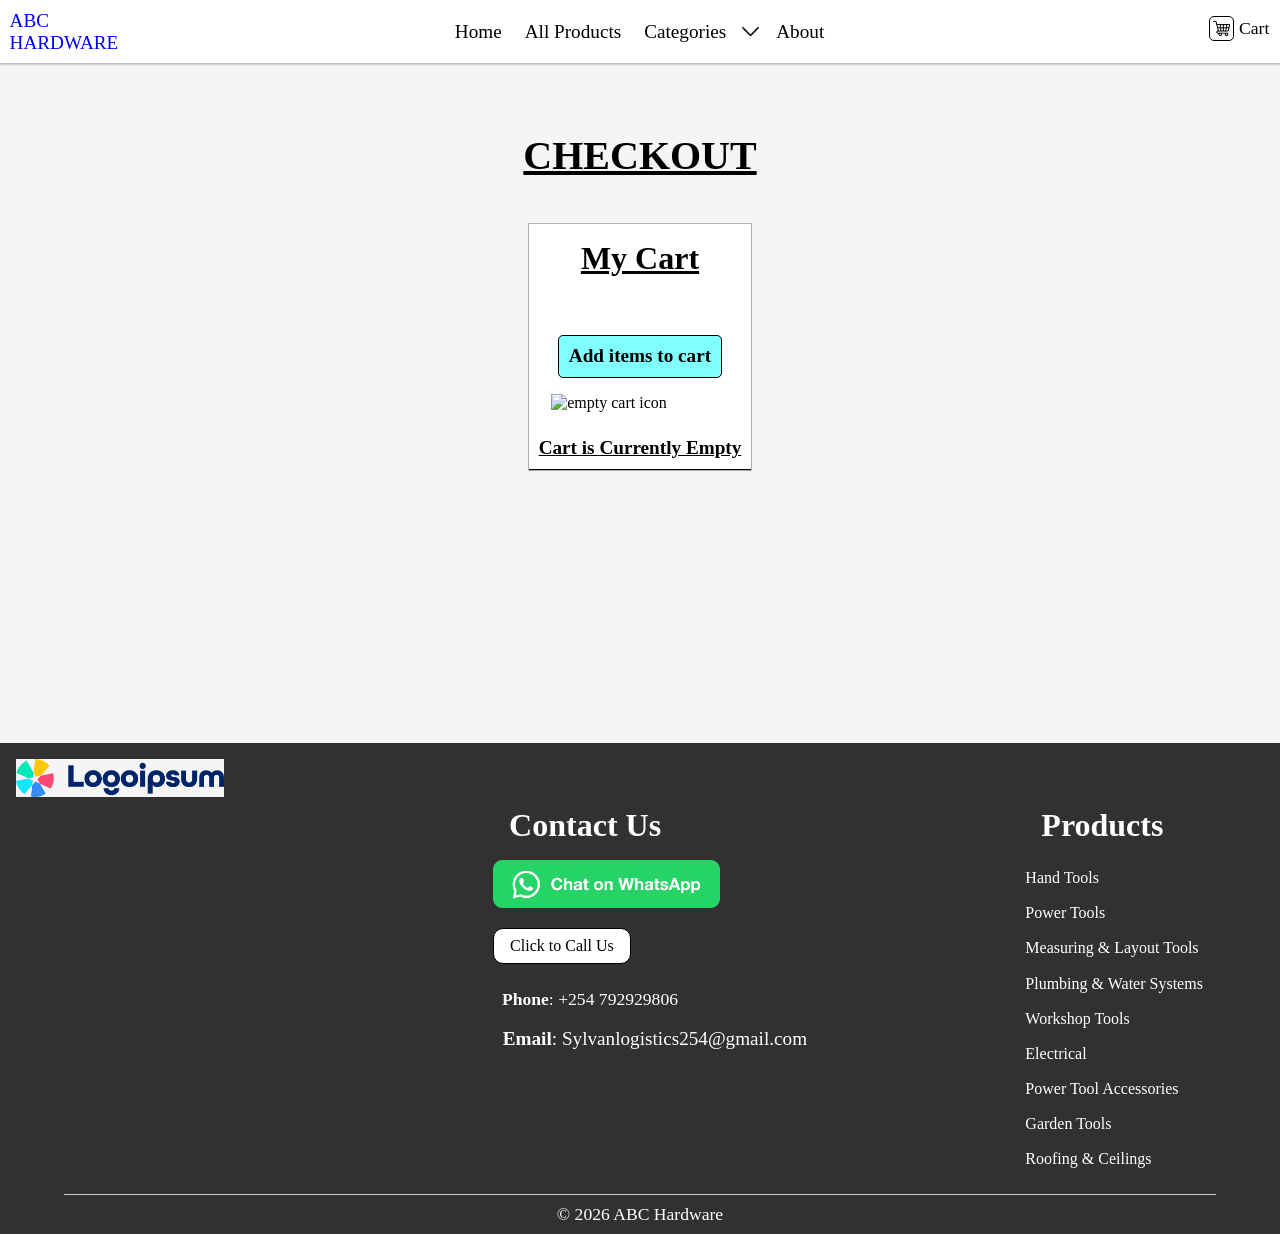
==== commit 9b324202: "Update cart.html" ====
--- a/cart.html
+++ b/cart.html
@@ -50,70 +50,51 @@
     </header>
     
     <main class="cart-html">
+        
         <h1>Checkout</h1>
         
-        <div class="cart-section">
+        <div class="cart-list-section">
+            <h2>My Cart</h2>
 
-            <!-- <div class="cart-order-section">                    
-                    <h2>Order</h2>      
-                    
+            <div class="order-btns-container">
+
+                <div class="order-btns">
                     <button class="cta nav-and-icon order-by-whatsapp">
                         <img src="assets/icon/whatsapp.png" alt="whatsapp-icon" class="whatsapp-icon">
                         <a class="whatsapp-cta-link">Order by WhatsApp</a>                
                     </button>
-
-                    <p style="text-align: center;"><b>OR</b></p> 
-                    
                     <button class="order-by-sms">
                         <div class="cart-cta-link"><a href="#Add To Cart">Order by SMS</a></div>
-                    </button>                    
-
-            </div> -->
-
-            <div class="cart-list-section">
-
-                <h2>My Cart</h2>
-
-                <div class="order-btns-container">
-
-                    <div class="order-btns">
-                        <button class="cta nav-and-icon order-by-whatsapp">
-                            <img src="assets/icon/whatsapp.png" alt="whatsapp-icon" class="whatsapp-icon">
-                            <a class="whatsapp-cta-link">Order by WhatsApp</a>                
-                        </button>
-                        <button class="order-by-sms">
-                            <div class="cart-cta-link"><a href="#Add To Cart">Order by SMS</a></div>
-                        </button>
-                    </div>
-
-                    <p class="order-call-here">Click <a href="tel: +254792929806">Here</a><br>or dial +254792929806 <br>to confirm you've placed an order with us</p>
-                
+                    </button>
                 </div>
 
-                <div class="add-clear-btns">                           
-                    <a class="add-more-items" href="index.html">Add items to cart</a>
-                    <button class="clear-cart">Clear Cart</button>
-                </div>
+                <p class="order-call-here">Click <a href="tel: +254792929806">Here</a><br>or dial +254792929806 <br>to confirm you've placed an order with us</p>
+            
+            </div>
 
-                <div class="empty-cart-container">
-                    <img class="empty-cart-icon" src="/assets/icon/empty-cart.png" alt="empty cart icon">
-                    <h2 class="cart-is-empty-h2">Cart is Currently Empty</h2>
-                </div>
-                
-                <section class="table-section">
-                    <table class="cart-table-content">
-                        <tr>
-                            <th></th>
-                            <th>Product</th>
-                            <th>Name</th>
-                            <th>Quantity</th>
-                            <th>Price</th>
-                        </tr>
-                        
-                    </table>
-                    <h3 class="total-amount"></h3>
-                </section>
+            <div class="add-clear-btns">                           
+                <a class="add-more-items" href="index.html">Add items to cart</a>
+                <button class="clear-cart">Clear Cart</button>
             </div>
+
+            <div class="empty-cart-container">
+                <img class="empty-cart-icon" src="/assets/icon/empty-cart.png" alt="empty cart icon">
+                <h2 class="cart-is-empty-h2">Cart is Currently Empty</h2>
+            </div>
+            
+            <section class="table-section">
+                <table class="cart-table-content">
+                    <tr>
+                        <th></th>
+                        <th>Product</th>
+                        <th>Name</th>
+                        <th>Quantity</th>
+                        <th>Price</th>
+                        <th>Remove</th>
+                    </tr>                    
+                </table>
+                <h3 class="total-amount"></h3>
+            </section>
         </div>
     </main>
 
--- a/index.css
+++ b/index.css
@@ -3,19 +3,24 @@
     padding: 0;
     box-sizing: border-box;
 }
+html{
+    scroll-behavior: smooth;
+}
+[hidden]{
+    display: none !important;
+}
 body{
     display: grid;
     grid-template-rows: auto minmax(min-content, 1fr) auto;
-    min-height: 100vh;/* background: url("./assets/website background images/WEBP/12.webp") no-repeat center/cover whitesmoke; */
+    min-height: 100vh;
     background-color: whitesmoke;
-    scroll-behavior: smooth;
+     text-wrap: balance;
     overflow-x: hidden;
-    font-family: "Google Sans", sans-serif;
 }
 h1{
     margin-top: 1.5em;
     padding: 0.5em 0.5em 0.1em;
-    font-size: clamp(1.5rem, 5vw, 4rem)
+    font-size: clamp(1.5rem, 5vw, 4rem);
 }
 h2{
     margin-top: 1em;
@@ -27,10 +32,10 @@
 }
 p{
     padding: 0.5em;
-    /* font-size: 1.2rem; */
-}
-a{    
+}
+a{
     text-decoration: none;
+    background-color: none;
 }
 li{
     list-style: none;
@@ -39,30 +44,36 @@
     display: block;
 }
 header{
-    /* position: fixed; */
+    position: fixed;
     width: 100%;
     z-index: 10;
-    background-color: rgb(255, 255, 255, 0.4);
+    background-color: rgb(255, 255, 255);
     box-shadow: 0px 1px 3px 0px rgba(0, 0, 0, 0.3), 0px 1px 2px 0px rgba(0, 0, 0, 0.06);
 }
+
+/* ============================================================
+   Mobile
+   ============================================================ */
 @media(max-width : 768px){
-    
+
     header .header-style-1{
         width: 100%;
-        height: auto;  
+        height: auto;
         position: relative;
         top: auto;
-        padding-top:1em;
+        padding-top: 1em;
         margin-bottom: 1em;
-        box-shadow: none;  
+        box-shadow: none;
         display: flex;
         align-items: center;
-        justify-content: space-between; 
+        justify-content: space-between;
     }
     .below-header-style-1{
         margin: 0.5em;
     }
-    .left-aligned-nav{
+    /* Slide-in menu: hidden until JS adds the .open class */
+    header .left-aligned-nav{
+        display: none;
         position: absolute;
         top: 3.9em;
         right: 0;
@@ -70,6 +81,10 @@
         height: 100vh;
         text-align: center;
         background-color: rgb(0, 0, 0, 0.8);
+        z-index: 20;
+    }
+    header .left-aligned-nav.open{
+        display: block;
     }
     nav .left-aligned-nav a{
         color: white;
@@ -87,6 +102,12 @@
         width: 40px;
         margin: 0.5em 0.5em 0 auto;
     }
+    header nav .menu-icon{
+        display: block;
+    }
+    header nav .logo-image{
+        width: 50px;
+    }
     nav .categories-icon{
         width: 20px;
     }
@@ -111,8 +132,8 @@
         border-bottom: none;
     }
     nav .input-container{
-       width: 80%;
-       padding: 0;
+        width: 80%;
+        padding: 0;
     }
     .input-container .search-btn-icon{
         width: 15px;
@@ -125,27 +146,8 @@
     header nav .cart-container{
         padding-left: 1em;
     }
-    .hero-video{
-        width: 100%;
-        height: auto;
-    }
-    /* .hero .hero-content{
-        top: 20%;
-        padding-top: 1em;
-        padding-bottom: 0.5em;
-        width: 80%;
-    }
-    .hero .hero-content h1{
+    .hero .hero-content{
         margin-top: 3em;
-    }
-     .hero .hero-content p{
-        margin-bottom: 0.2em;
-    }
-    .hero .hero-cta{
-        margin-bottom: 0;
-    } */
-    .product .whatsapp-icon{
-        width: 20px;
     }
     .productPage{
         flex-direction: column;
@@ -170,45 +172,37 @@
         margin: 0 auto;
         padding: 0em 1em;
     }
-    .cart-section .cart-order-section{
-        margin: 0 auto;
-    }
     .contact .contact-buttons{
         flex-direction: column;
         align-items: flex-start;
         gap: 0.1em;
     }
     .contact .whatsapp-contact-button{
-        width: 140px; 
+        width: 140px;
     }
     .upper-footer{
         flex-direction: column;
         width: 90%;
         max-width: 320px;
         gap: 1em;
-        margin: 0 auto;
-    }    
-    .upper-footer .logo{
+    }
+    .upper-footer .logo-image{
         width: 40%;
-        background-color: white;
-    }
-    .contact,
-    .footer-product-categories{
-        margin: 1em;
-    }
-}
-
-/* General css */
+    }
+    footer .contact{
+        margin-left: 3em;
+    }
+}
+
+/* ============================================================
+   General
+   ============================================================ */
 .header-style-1{
     color: black;
     display: flex;
     align-items: center;
     justify-content: space-between;
-    height: 100px;
-    font-size: 1.2rem;    
-    padding-top: 1.2em;
-    padding-bottom: 1.2em;    
-    margin-bottom: 0;
+    font-size: 1.2rem;
 }
 .below-header-style-1{
     display: flex;
@@ -216,11 +210,11 @@
     justify-content: start;
 }
 nav li{
-    padding: 0.4em 0.8em;
+    padding: 0.4em 0.1em;
     font-weight: 500;
     white-space: nowrap;
 }
-nav li:hover:not(.logo):not(.cart-container){
+nav li:hover:not(.logo-image):not(.cart-container){
     background-color: rgb(161, 245, 230);
     border-radius: 2px;
 }
@@ -231,23 +225,23 @@
     color: rgb(9, 84, 86);
 }
 nav .logo{
+    margin: 0.5em;
+    width: fit-content;
+    display: flex;
+}
+nav .logo-image{
     margin-left: 0.5em;
-    padding: 0.5em;
-    border: 1px solid;
-    background-color: black;
-    color: white;
-    font-size: clamp(0.8rem, 2vw, 1.2rem);
-}
-.whatsapp-icon,
-.phone-icon{
-    width: 30px;
+    margin-right: 0.5em;
+    width: 80px;
 }
 nav .menu-icon{
+    display: none;
     width: 40px;
     margin-left: auto;
     padding: 0.3em;
     border: 1px solid;
     border-radius: 50%;
+    cursor: pointer;
 }
 .left-aligned-nav{
     display: flex;
@@ -264,35 +258,37 @@
     display: none;
 }
 .categories-container{
-    /* position: relative; */
+    position: relative;
     display: flex;
     align-items: center;
     justify-content: center;
-    /* margin-right: 1em; */
-    /* margin-left: 1em; */
 }
 .nav-and-icon{
     display: flex;
     align-items: center;
     justify-content: center;
     gap: 2px;
-}
-
+    cursor: pointer;
+}
+.whatsapp-icon,
+.phone-icon,
 .categories-icon{
-    border: 1px solid;
-    border-radius: 35%;
-    width: 35px;
-    padding: 0.1em;
-}
-.categories-container .categories-link{
-    padding: 0;
-}
-
+    width: 30px;
+}
+.categories-link{
+    display: flex;
+    align-items: center;
+    justify-content: center;
+    color: black;
+}
+.categories-text{
+    font-size: clamp(0.8rem, 5vw, 1rem);
+}
 .down-arrow,
-.up-arrow {
+.up-arrow{
     width: 25px;
 }
-.up-arrow {
+.up-arrow{
     display: none;
 }
 .drop-menu{
@@ -304,12 +300,13 @@
     border: 1px solid #333;
     background-color: black;
     color: white;
+    z-index: 30;
 }
 .drop-menu li:hover a{
     color: black;
 }
 .drop-menu a{
-    display: block; 
+    display: block;
     padding: 0.2em 0.1em;
     width: 100%;
     text-align: center;
@@ -323,7 +320,8 @@
     display: flex;
     align-items: center;
     border: 1px solid;
-    margin: 0 auto 1em;
+    margin-right: auto;
+    margin-left: auto;
     margin-bottom: 1em;
     border-radius: 50px;
     background-color: white;
@@ -344,6 +342,7 @@
     border-radius: 50px;
     padding: 0.5em;
     margin-right: 1em;
+    cursor: pointer;
 }
 .search-btn-text{
     font-size: clamp(0.5rem, 5vw, 0.8rem);
@@ -351,18 +350,38 @@
 }
 .search-results-container{
     width: fit-content;
+    max-width: 95%;
+    scroll-margin-top: 7em;
     margin: 1em auto;
     padding: 0.5em;
+    overflow-x: auto;
+}
+.search-results-container:not(:empty){
+    border: 1px solid #ccc;
+    background-color: white;
 }
 .search-results-container h3{
     text-decoration: underline;
 }
 .search-result-image{
-    width: 50%;
+    cursor: pointer;
+    width: 80px;
 }
 .search-results-container td{
     border-bottom: 1px solid;
 }
+.search-results-container [data-view]{
+    cursor: pointer;
+}
+.search-result-name{
+    font-weight: bold;
+    color: rgb(40, 100, 35);
+}
+.search-results-container .cart-btn{
+    width: auto;
+    min-width: 100px;
+    margin: 0 auto;
+}
 .right-aligned-nav{
     display: flex;
     align-items: center;
@@ -380,23 +399,11 @@
 }
 nav .whatsapp-contact-button{
     display: inline-block;
-    width: 200px;
+    width: auto;
     margin-left: 0.75em;
     transition: transform 0.2s ease-in;
 }
 nav .whatsapp-contact-button:hover{
-    transform: scale(1.04);
-}
-nav .call-us-link{
-    display: inline-block;
-    color: white;
-    background-color: rgb(0, 0, 0, 0.7);
-    padding: 0.7em;
-    transition: transform 0.2s ease-in;  
-    margin-top: 0.6em; 
-    white-space: nowrap;
-}
-nav .call-us-link:hover{
     transform: scale(1.04);
 }
 .cart-icon,
@@ -408,9 +415,10 @@
     align-items: center;
     padding-left: 3em;
     margin-top: -0.3em;
-    margin-left: 2em;
+    margin-left: 0;
     position: relative;
     z-index: 0;
+    cursor: pointer;
     transition: transform 0.1s ease;
 }
 nav .cart-container:hover{
@@ -421,9 +429,6 @@
     border: 1px solid;
     padding: 0.15em;
     border-radius: 5px;
-}
-nav .cart-container{
-    margin-left: 0;
 }
 nav .cart-container p{
     font-size: 1.1rem;
@@ -438,6 +443,12 @@
     margin-top: 1em;
     padding: 0.1em;
 }
+.categories-styling,
+#home,
+#About,
+#All-products {
+    scroll-margin-top: 7em;
+}
 .section-styling{
     width: 85%;
     background-color: rgb(233, 241, 226, 0.6);
@@ -451,7 +462,7 @@
 .tagline{
     font-style: italic;
 }
-.add-more-items {
+.add-more-items{
     font-weight: bold;
     font-size: clamp(1rem, 5vw, 1.2rem);
     padding: 0.5em;
@@ -478,17 +489,17 @@
 }
 
 
-/* Index.html css */
+/* ============================================================
+   index.html
+   ============================================================ */
 .hero{
-    display: flex;
-    align-items: center;
-    flex-direction: column;
-    background: url("./assets/website background images/PNG/hardware.png") no-repeat center/cover whitesmoke;
-    min-height: 100vh;  
-    min-height: 100svh;  
     position: relative;
+    margin-top: 7em;
     z-index: 1;
-    overflow: hidden; 
+    display: grid;
+    place-items: center;
+    min-height: clamp(320px, 50vw, 620px);
+    overflow: hidden;
 }
 .hero::after{
     content: "";
@@ -496,119 +507,50 @@
     inset: 0;
     z-index: 0;
     background-color: rgba(255, 255, 255, 0.7);
+    background-color: rgb(0, 0, 0, 0.7);
     pointer-events: none;
 }
+.hero-image-bg{
+    position: absolute;
+    inset: 0;
+    width: 100%;
+    height: 100%;
+    object-fit: cover;
+    z-index: -1;
+}
 .hero-content{
-    position: absolute;
-    z-index: 1;  
-    width: 65%;
-    text-align: left;
+    position: relative;
+    z-index: 1;
+    width: 80%;
+    text-align: center;
+    font-size: clamp(0.9rem, 5vw, 2rem);
+    color: white;
 }
 .hero-content h1{
-    padding: 0;
-    margin-bottom: 0.5em;
-    margin-top: 0.5em;
-}
-.hero-content p{
-    padding-left: 0;
-    margin-bottom: 0.5em;
-    font-size: clamp(0.8rem, 2vw, 2rem);
+    margin-top: 0;
 }
 .hero-cta{
-    margin-left: 0;
-    margin-bottom: 0.5em;
+    display: inline-block;
     border: 1px solid;
     background-color: rgb(128, 243, 222);
     font-weight: bold;
-    font-size: clamp(0.9rem, 2vw, 2rem);
+    font-size: clamp(1rem, 2vw, 1.5rem);
     border-radius: 5px;
     text-transform: capitalize;
+    margin: 1em auto;
     padding: 0.5em;
+}
+.hero-cta:hover{
+    background-color: rgb(134, 255, 233);
+    transform: scale(1.01);
 }
 .hero-cta a{
     color: black;
 }
-/* .hero{
-    display: flex;
-    position: relative;
-    z-index: 1;
-    min-height: 100vh;
-    overflow: hidden;
-}
-.hero::after{
-    content: "";
-    position: absolute;
-    inset: 0;
-    z-index: 0;
-    background-color: rgba(255, 255, 255, 0.7);
-    pointer-events: none;
-}
-.hero-video{
-    display: block;
-    width: 100%;
-    height: auto;
-    object-fit: contain;
-    object-position: top center;
-    position: relative;
-    z-index: -1;    
-    margin-bottom: 2em;
-}
-.hero-image-bg{
-    display: block;
-    width: 100%;
-    height: 100vh;
-    object-fit: cover;
-    object-position: top center;
-    position: relative;
-    z-index: -1;    
-    margin-bottom: 2em;
-}
-.hero-content{
-    position: absolute;
-    top: 20%;
-    left: 50%;
-    z-index: 1;  
-    width: 65%;
-    margin-top: 2em;
-    padding-top: 1em;
-    transform: translate(-50%, -50%);
-    text-align: left;
-}
-.hero-content h1{
-    margin-bottom: 0.5em;
-    padding: 0;
-}
-.hero-content p{
-    font-size: clamp(0.8rem, 2vw, 2rem);
-    margin-left: 0.2em;
-    margin-bottom: 1em;
-}
-.hero-cta{
-    border: 1px solid;
-    background-color: rgb(128, 243, 222);
-    font-weight: bold;
-    font-size: clamp(0.9rem, 2vw, 2rem);
-    border-radius: 5px;
-    text-transform: capitalize;
-    margin-left: 0.2em;
-    padding: 0.5em;
-}
-.hero-cta:hover{
-    background-color: rgb(134, 255, 233);  
-    transform: scale(1.01);
-}
-.hero-cta a{
-    color: rgb(3, 16, 1);
-    font-size: clamp(0.8rem, 2vw, 2rem);
-}
-h1 .tagline{
-    font-weight: lighter;
-}
 .hero p{
     line-height: 1.5;
-    font-size: clamp(1rem, 2.5vw, 3rem);
     padding: 0.3em;
-} */
+}
 .slides-container{
     width: 99vw;
     overflow: hidden;
@@ -616,28 +558,30 @@
     box-shadow: 0 4px 10px rgba(0,0,0,0.15);
     margin-top: 2em;
 }
+/* index.js sets --slide-count; the track shifts by exactly one set of slides */
 .slides-track{
+    --slide-count: 6;
     display: flex;
     animation: slideAnimation 10s linear infinite;
     width: max-content;
 }
 .slide{
-    width: 100px;
     flex: 0 0 120px;
     margin-right: 20px;
 }
 .slide-image{
     display: block;
-    width: 50%;
+    width: 100%;
     height: 80px;
     object-fit: contain;
 }
-@keyframes slideAnimation {
-    from {transform: translateX(0);}
-    100% {transform: translateX(calc(-6 * 140px));}
+@keyframes slideAnimation{
+    from{ transform: translateX(0); }
+    to{ transform: translateX(calc(var(--slide-count) * -140px)); }
 }
 .All-products-container{
     text-align: center;
+    scroll-margin-top: 7em;
 }
 .sum-of-all-products{
     font-weight: 100;
@@ -661,8 +605,13 @@
 }
 
 
-/* cart.html css */
-
+/* ============================================================
+   cart.html
+   ============================================================ */
+.cart-html{
+    position: relative;
+    margin-top: 7em;
+}
 .cart-html h1{
     text-align: center;
     text-decoration: underline;
@@ -678,30 +627,23 @@
     gap: 2em;
     font-size: clamp(1rem, 1.2vw, 2rem);
 }
-.cart-order-section {
-    padding: 1em;
-    margin-top: 1em;
-    height: auto;
-    border: 1px solid;
-}
-.cart-order-section h2{
-    margin-top: 0;
-}
 .order-by-whatsapp{
     display: flex;
     align-items: center;
     justify-content: center;
     gap: 0.2em;
+    border: 1px solid;
     border-radius: 12px;
     margin: 0.5em auto 1em;
-    padding: 0.5em 0.3em;    
+    padding: 0.5em 0.3em;
     width: 70%;
+    cursor: pointer;
     background-color: rgb(37, 211, 102);
     box-shadow: 0 1px 4px rgba(0,0,0,0.08);
     transition: transform 0.25s ease, box-shadow 0.25s ease, background-color 0.2s ease;
 }
 .order-by-whatsapp:hover{
-    background-color: rgb(29, 190, 88); 
+    background-color: rgb(29, 190, 88);
     transform: translateY(-2px);
     box-shadow: 0 4px 10px rgba(0,0,0,0.12);
 }
@@ -711,7 +653,6 @@
     color: white;
     text-align: center;
     line-height: 1.1;
-    padding: 0;
 }
 .order-by-sms{
     margin: 1em auto;
@@ -720,6 +661,7 @@
     border: 1px solid;
     background-color: rgb(255, 255, 255, 0.9);
     width: fit-content;
+    cursor: pointer;
     transition: transform 0.2s ease;
     white-space: nowrap;
 }
@@ -727,18 +669,16 @@
     transform: scale(1.02);
     background-color: rgba(0, 0, 0, 0.2);
 }
-.order-by-sms a{
+.order-by-sms span{
     padding: 1em 2em;
     text-align: center;
-    color: black;    
+    color: black;
     font-weight: bold;
 }
 .order-call-here{
     width: fit-content;
     font-style: italic;
     border: 1px solid;
-    /* border-top: 1px solid;
-    border-bottom: 1px solid; */
 }
 .order-call-here a{
     text-decoration: underline;
@@ -746,10 +686,8 @@
 .cart-list-section{
     border: 1px solid #b0afaf;
     width: fit-content;
-    margin: 1em auto;
-}
-.cart-list-section-header .add-more-items{
-    margin-left: 1em;
+    margin: 1em auto 15em;
+    background-color: white;
 }
 .cart-list-section h2{
     text-decoration: underline;
@@ -757,18 +695,23 @@
     width: fit-content;
 }
 .order-btns-container{
+    position: sticky;
+    top: 4em;
     display: flex;
     align-items: center;
     justify-content: space-around;
     border-bottom: 1px solid;
     padding-bottom: 1em;
+    background-color: rgb(255, 255, 255, 0.9);
 }
 .add-clear-btns{
     display: flex;
     align-items: center;
-    justify-content:flex-end;
+    justify-content: flex-end;
     margin-top: 2em;
-    
+}
+.add-clear-btns.is-empty{
+    justify-content: center;
 }
 .order-btns{
     width: 50%;
@@ -776,39 +719,32 @@
     padding: 1em;
 }
 .cart-table-content{
-    display: none;
-    margin: 1em ;
+    margin: 1em;
     padding: 0.1em;
     text-align: left;
 }
-.cart-table-content img{
-    width:40%;
-}
-.cart-list-section table {
+.cart-list-section table{
     table-layout: fixed;
-    /* width: 100%; */
     border-collapse: collapse;
 }
-.cart-list-section th:nth-child(1), 
-.cart-list-section td:nth-child(1) { width: 5%; text-align: center; } /* Number index */
-
-.cart-list-section th:nth-child(2), 
-.cart-list-section td:nth-child(2) { width: 25%; text-align: center; } /* Product Image */
-
-.cart-list-section th:nth-child(3), 
-.cart-list-section td:nth-child(3) { width: 40%; text-align: left; }   /* Name */
-
-.cart-list-section th:nth-child(4), 
-.cart-list-section td:nth-child(4) { width: 15%; text-align: center; } /* Quantity */
-
-.cart-list-section th:nth-child(5), 
-.cart-list-section td:nth-child(5) { width: 15%; text-align: right; }
+.cart-list-section th:nth-child(1),
+.cart-list-section td:nth-child(1){ width: 5%; text-align: center; }   /* index */
+.cart-list-section th:nth-child(2),
+.cart-list-section td:nth-child(2){ width: 20%; text-align: center; }  /* image */
+.cart-list-section th:nth-child(3),
+.cart-list-section td:nth-child(3){ width: 35%; text-align: left; }    /* name */
+.cart-list-section th:nth-child(4),
+.cart-list-section td:nth-child(4){ width: 15%; text-align: center; }  /* quantity */
+.cart-list-section th:nth-child(5),
+.cart-list-section td:nth-child(5){ width: 15%; text-align: right; }   /* price */
+.cart-list-section th:nth-child(6),
+.cart-list-section td:nth-child(6){ width: 10%; text-align: center; }  /* remove */
 
 .cart-list-section td{
     vertical-align: middle;
     padding: 1em;
 }
-.cart-list-section td img{
+.cart-product-image{
     max-width: 100px;
     max-height: 100px;
     width: auto;
@@ -816,12 +752,13 @@
     object-fit: contain;
     display: block;
     margin: 0 auto;
+    cursor: pointer;
 }
 .product-quantity{
     display: flex;
     align-items: center;
     justify-content: space-evenly;
-    margin-top: 2em;
+    margin-top: 1.5em;
 }
 .minus,
 .plus{
@@ -831,6 +768,7 @@
     padding: 0.2em 0.3em;
     margin: 0.5em;
     cursor: pointer;
+    user-select: none;
 }
 .minus{
     background-color: rgb(128, 128, 128, 0.5);
@@ -857,6 +795,7 @@
     border-radius: 5px;
     display: block;
     text-align: right;
+    cursor: pointer;
 }
 .empty-cart-icon{
     display: block;
@@ -867,42 +806,47 @@
     margin: 0 auto;
     width: fit-content;
     border-bottom: 1px solid;
-    font-size: 0.5rem, 5vw, 1.2rem;
+    font-size: clamp(0.5rem, 5vw, 1.2rem);
 }
 .cart-table-content .recycle-bin{
     width: 15px;
+    cursor: pointer;
 }
 .cart-btn{
-     margin: 0.5em auto 0;
-     transition: transform 0.25s ease, box-shadow 0.25s ease;
-     width: 100%;
-     border: 1px solid #d8d8d8;
-     border-radius: 8px;
-     background-color: white;
-     color: #1a1a1a;
-     font-weight: 700;
-     font-size: clamp(0.85rem, 3.5vw, 0.95rem);
-     padding: 0.6em;
-     box-shadow: 0 1px 4px rgba(0,0,0,0.06);
+    display: flex;
+    align-items: center;
+    justify-content: center;
+    gap: 0.3em;
+    margin: 0.5em auto 0;
+    transition: transform 0.25s ease, box-shadow 0.25s ease;
+    width: 100%;
+    border: 1px solid #d8d8d8;
+    border-radius: 8px;
+    background-color: white;
+    color: #1a1a1a;
+    font-weight: 700;
+    font-size: clamp(0.85rem, 3.5vw, 0.95rem);
+    padding: 0.6em;
+    box-shadow: 0 1px 4px rgba(0,0,0,0.06);
+    cursor: pointer;
 }
 .cart-btn:hover{
     transform: translateY(-2px);
     box-shadow: 0 4px 10px rgba(0,0,0,0.1);
     background-color: #fafafa;
 }
-.cart-btn a{    
-    color: #1a1a1a;   
-}
-
-
-/* product.html css */
+
+
+/* ============================================================
+   Product cards + product.html
+   ============================================================ */
 .products-container{
     display: grid;
-    grid-template-columns:repeat(auto-fit, minmax(160px, 1fr));
+    grid-template-columns: repeat(auto-fit, minmax(120px, 1fr));
     justify-content: start;
     gap: 1.2em;
-    margin: 1em auto;  
-    padding: 0 1em;  
+    margin: 1em auto;
+    padding: 0 1em;
 }
 .product{
     border: 1px solid #e5e5e5;
@@ -912,7 +856,7 @@
     padding: 0.6em;
     text-align: center;
     transition: transform 0.25s ease, box-shadow 0.25s ease;
-    box-shadow: 0 2px 8px rgba(0,0,0,0.06); 
+    box-shadow: 0 2px 8px rgba(0,0,0,0.06);
     cursor: pointer;
     display: flex;
     flex-direction: column;
@@ -925,19 +869,21 @@
 .product-image{
     width: 100%;
     aspect-ratio: 1 / 1;
-    object-fit: contain;  
+    object-fit: contain;
     border-radius: 8px;
-    background-color: #fafafa;  
+    background-color: #fafafa;
     margin-bottom: 0.5em;
+    transition: transform 0.25s ease;
 }
 .product-image:hover{
     transform: scale(1.04);
 }
 .product h3{
     font-size: clamp(0.95rem, 4vw, 1.2rem);
-    color: rgb(40, 100, 35);  
+    color: rgb(40, 100, 35);
     margin: 0.3em 0;
     min-height: 2.4em;
+    flex-grow: 1;
 }
 .price{
     font-size: clamp(1rem, 5vw, 1.2rem);
@@ -945,9 +891,14 @@
     color: #1a1a1a;
     margin: 0.3em 0 0.6em;
 }
-.product-description{
-    display: none;
-}
+.product .cart-btn{
+    margin-top: auto;
+    background-color: rgb(252, 177, 39, 0.8);
+}
+.product .cart-btn:hover{
+    background-color: rgb(252, 177, 39);
+}
+
 .productPage{
     display: flex;
     align-items: flex-start;
@@ -976,40 +927,25 @@
     font-size: clamp(0.8rem, 5vw, 1rem);
     margin: 3em auto 0;
     padding-bottom: 0;
+    cursor: pointer;
     transition: transform 0.25s ease, box-shadow 0.25s ease;
 }
 .proceed-to-cart-btn:hover{
     transform: translateY(-2px);
 }
-.pay{
-    display: none;
-    width: 70%;
-    height: fit-content;
-    margin: 5em 1em 1em 1em;
-    padding: 1em;
-    background-color: rgb(0, 0, 0, 0.7);
-    color: white;
-    font-size: 1rem;
-}
 .productPage-order{
-    padding: 1em 1em 2em 1em;  
+    padding: 1em 1em 2em 1em;
     margin: 1em auto;
     height: fit-content;
     border: 1px solid #817f7f;
     background-color: rgb(255, 255, 255, 0.5);
 }
-.productPage-order h2{
-    font-size: clamp(1.3rem, 5vw, 1.8rem);
+.productPage-order h3{
     text-decoration: underline;
     text-align: left;
     margin-bottom: 1em;
 }
-.productPage-order p{
-    text-align: center;
-    padding-top: 1em;
-    padding-bottom: 1em;
-}
-.productPage-order button{    
+.productPage-order button{
     padding: 0.8em;
 }
 .productPage-order .cart-btn{
@@ -1020,33 +956,15 @@
     background-color: white;
     border-radius: 5px;
     width: fit-content;
-    padding: auto;
     font-weight: bold;
 }
 .productPage-order .cart-icon{
     width: 25px;
 }
-.productPage-order .click-to-pay{
-    display: none;
-    background-color: orange;
-    border: 1px solid;
-    border-radius: 5px;
-    width: 40%;
-    margin: 0 auto;
-    font-weight: bold;
-    transition: transform 0.1s ease-in;
-}
-.productPage-order .click-to-pay:hover{
-    background-color: rgb(252, 177, 39);
-    transform: scale(1.02);
-}
-.productPage-order button img{
-    width: 40px;
-    border: none;
-}
 .productPage-product-name{
     text-align: center;
     margin-top: 0;
+    padding: 0.5em;
     border-bottom: 1px solid #817f7f;
 }
 .productPage-image{
@@ -1060,29 +978,51 @@
     width: 50%;
     object-fit: cover;
 }
+.productPage .productPage-order img{
+    width: 25px;
+    border: none;
+}
 .productPage-price{
     font-weight: bold;
-     font-size: clamp(1.3rem, 5vw, 1.8rem);
+    font-size: clamp(1.3rem, 5vw, 1.8rem);
     text-align: center;
     padding-top: 0;
     padding-bottom: 0;
 }
 .productPage-product-description{
     line-height: 1.5;
+    padding: 0.5em 1em 1em;
+}
+.productPage-product-description h4{
+    margin: 1em 0 0.3em;
+}
+.productPage-product-description ul{
+    padding-left: 1.5em;
+}
+.productPage-product-description li{
+    list-style: disc;
+    margin-bottom: 0.3em;
 }
 .productPage .product-summary{
+    padding-left: 0;
     padding-bottom: 1.5em;
 }
+
+
+/* ============================================================
+   Shared: scroll arrow, footer, animations
+   ============================================================ */
 .scroll-up-arrow{
     position: fixed;
     bottom: 0;
     right: 0;
     margin: 1em;
-    width: 40px;    
-    border: 1px solid; 
-    padding: 0.5em; 
+    width: 50px;
+    border: 1px solid;
+    padding: 0.5em;
     border-radius: 50%;
-    background-color: rgb(236, 234, 234);  
+    background-color: rgb(236, 234, 234);
+    cursor: pointer;
 }
 .scroll-up-arrow:hover{
     background-color: white;
@@ -1091,15 +1031,14 @@
     margin-top: 1em;
 }
 footer{
-    background-color:rgb(0, 0, 0,0.8);
+    background-color: rgb(0, 0, 0, 0.8);
     color: white;
-    font-size: 1rem;
-    /* margin-bottom: auto; */
+    /* font-size: 1rem; */
 }
 .upper-footer{
     display: flex;
-    align-items:flex-start;
-    justify-content: center;
+    align-items: flex-start;
+    /* justify-content: center; */
     margin-top: 1em;
 }
 .lower-footer{
@@ -1108,16 +1047,20 @@
     margin-top: 1em;
 }
 .cart-html{
-    margin-bottom: 30em;
-}
-footer .logo{
-    width: 8%;
+    margin-bottom: 2em;
+}
+footer .logo-image{
+    width: 50%;
     margin-right: auto;
     margin-left: 1em;
-}
-.whatsapp-contact-button{
-    width:50%;
-    transition: transform 0.2s ease-in; 
+    background-color: whitesmoke;
+}
+.contact{
+    margin: 0 auto;
+}
+.contact .whatsapp-contact-button{
+    width: 60%;
+    transition: transform 0.2s ease-in;
 }
 .whatsapp-contact-button:hover{
     transform: scale(1.04);
@@ -1133,22 +1076,25 @@
     padding: 0.5em 1em;
     margin-top: 1em;
     margin-bottom: 1em;
-    transition: transform 0.2s ease-in; 
+    transition: transform 0.2s ease-in;
 }
 .call-us-link:hover{
     transform: scale(1.04);
 }
+.email{
+    font-size: clamp(1rem, 2vw, 1.2rem);
+}
 footer p{
-   font-size: 1.1rem;
+    font-size: 1.1rem;
 }
 .footer-product-categories{
-    margin-right: auto;
+    margin: 0 auto;
 }
 .footer-product-categories a{
     color: white;
     line-height: 2.2;
     display: block;
-    text-align: center;
+    /* text-align: center; */
 }
 .copyright-info{
     margin: 1em auto 0em;
@@ -1181,7 +1127,7 @@
 }
 @keyframes rightSlide{
     from{
-        opacity:0;
+        opacity: 0;
         transform: translateX(-50px);
     }
     to{
@@ -1190,11 +1136,11 @@
     }
 }
 @keyframes animatedWords{
-    from {
+    from{
         opacity: 0;
         transform: translateY(20px);
     }
-    to {
+    to{
         opacity: 1;
         transform: translateY(0);
     }
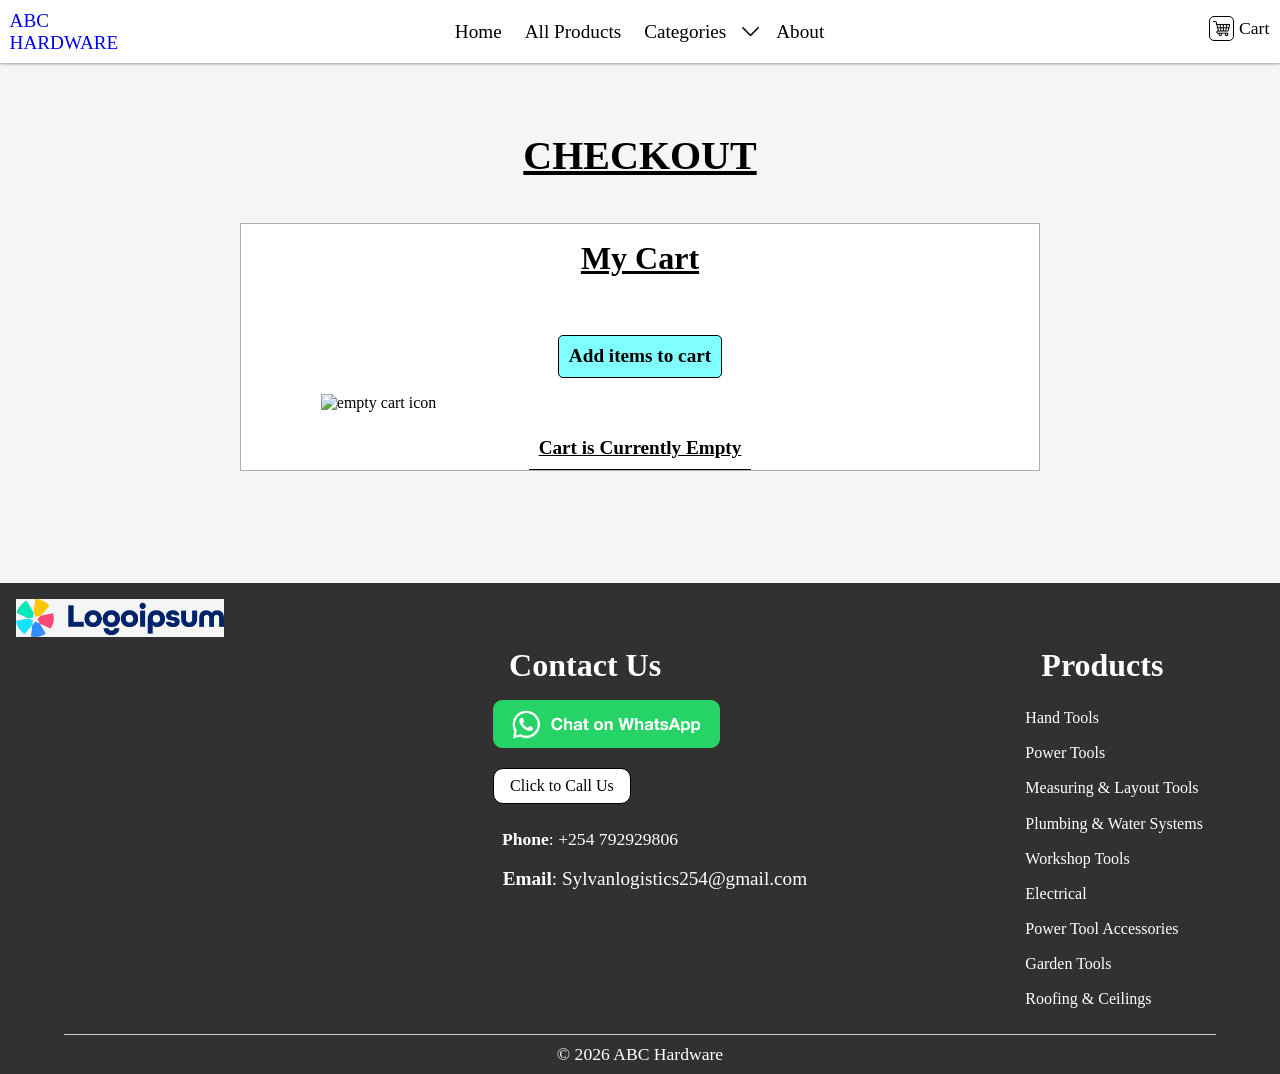
==== commit 47f93810: "Update cart.html to include Google Fonts Added Google Fonts and updated title in cart.html." ====
--- a/cart.html
+++ b/cart.html
@@ -1,10 +1,14 @@
 <!DOCTYPE html>
 <html lang="en">
 <head>
+    <link rel="preconnect" href="https://fonts.googleapis.com">
+    <link rel="preconnect" href="https://fonts.gstatic.com" crossorigin>
+    <link href="https://fonts.googleapis.com/css2?family=Google+Sans:ital,opsz,wght@0,17..18,400..700;1,17..18,400..700&family=Roboto:ital,wght@0,100..900;1,100..900&display=swap" rel="stylesheet">
+
     <meta charset="UTF-8">
     <meta name="viewport" content="width=device-width, initial-scale=1.0">
     <link rel="stylesheet" href="index.css">
-    <title>Check-out</title>
+    <title>ABC Hardware</title>
 </head>
 <body>
     <header class="right-slide">
--- a/index.css
+++ b/index.css
@@ -51,148 +51,6 @@
     box-shadow: 0px 1px 3px 0px rgba(0, 0, 0, 0.3), 0px 1px 2px 0px rgba(0, 0, 0, 0.06);
 }
 
-/* ============================================================
-   Mobile
-   ============================================================ */
-@media(max-width : 768px){
-
-    header .header-style-1{
-        width: 100%;
-        height: auto;
-        position: relative;
-        top: auto;
-        padding-top: 1em;
-        margin-bottom: 1em;
-        box-shadow: none;
-        display: flex;
-        align-items: center;
-        justify-content: space-between;
-    }
-    .below-header-style-1{
-        margin: 0.5em;
-    }
-    /* Slide-in menu: hidden until JS adds the .open class */
-    header .left-aligned-nav{
-        display: none;
-        position: absolute;
-        top: 3.9em;
-        right: 0;
-        width: 80vw;
-        height: 100vh;
-        text-align: center;
-        background-color: rgb(0, 0, 0, 0.8);
-        z-index: 20;
-    }
-    header .left-aligned-nav.open{
-        display: block;
-    }
-    nav .left-aligned-nav a{
-        color: white;
-        font-weight: bold;
-        font-size: 1.3rem;
-        border-bottom: 1px solid;
-        display: block;
-        width: 100%;
-    }
-    nav .left-aligned-nav li{
-        width: 100%;
-    }
-    .left-aligned-nav .close-icon{
-        display: block;
-        width: 40px;
-        margin: 0.5em 0.5em 0 auto;
-    }
-    header nav .menu-icon{
-        display: block;
-    }
-    header nav .logo-image{
-        width: 50px;
-    }
-    nav .categories-icon{
-        width: 20px;
-    }
-    nav .whatsapp-icon,
-    nav .phone-icon{
-        width: 20px;
-    }
-    nav .categories-container{
-        margin-top: 1em;
-        margin-right: auto;
-    }
-    nav .categories-link{
-        margin-top: -1em;
-    }
-    nav .categories-text{
-        display: none;
-    }
-    .down-arrow{
-        margin-top: -1em;
-    }
-    .drop-menu-item:not(:last-child){
-        border-bottom: none;
-    }
-    nav .input-container{
-        width: 80%;
-        padding: 0;
-    }
-    .input-container .search-btn-icon{
-        width: 15px;
-        margin-bottom: -0.3em;
-    }
-    nav .right-aligned-nav{
-        margin-right: 0.5em;
-        gap: 8px;
-    }
-    header nav .cart-container{
-        padding-left: 1em;
-    }
-    .hero .hero-content{
-        margin-top: 3em;
-    }
-    .productPage{
-        flex-direction: column;
-    }
-    .productPage-order{
-        margin: 1em;
-        width: 100%;
-        border: 1px solid;
-    }
-    .productPage .productPage-info{
-        margin: 1em auto;
-    }
-    .productPage-image{
-        margin: 1em auto;
-    }
-    .cart-html h2{
-        font-size: clamp(1rem, 10vw, 1.8rem);
-    }
-    .cart-list-section{
-        width: auto;
-        overflow-x: auto;
-        margin: 0 auto;
-        padding: 0em 1em;
-    }
-    .contact .contact-buttons{
-        flex-direction: column;
-        align-items: flex-start;
-        gap: 0.1em;
-    }
-    .contact .whatsapp-contact-button{
-        width: 140px;
-    }
-    .upper-footer{
-        flex-direction: column;
-        width: 90%;
-        max-width: 320px;
-        gap: 1em;
-    }
-    .upper-footer .logo-image{
-        width: 40%;
-    }
-    footer .contact{
-        margin-left: 3em;
-    }
-}
 
 /* ============================================================
    General
@@ -620,13 +478,13 @@
     margin-bottom: 1em;
     font-size: clamp(1.5rem, 8vw, 2.5rem);
 }
-.cart-section{
+/* .cart-section{
     display: flex;
     align-items: flex-start;
     justify-content: space-around;
     gap: 2em;
     font-size: clamp(1rem, 1.2vw, 2rem);
-}
+} */
 .order-by-whatsapp{
     display: flex;
     align-items: center;
@@ -685,9 +543,10 @@
 }
 .cart-list-section{
     border: 1px solid #b0afaf;
-    width: fit-content;
-    margin: 1em auto 15em;
+    width: min(50em, 100%);
+    margin: 1em auto 5em;
     background-color: white;
+    font-size: clamp(1);
 }
 .cart-list-section h2{
     text-decoration: underline;
@@ -718,10 +577,16 @@
     background-color: rgb(255, 165, 0, 0.7);
     padding: 1em;
 }
+.table-section{
+    width: 100%;
+    min-width: 0;
+    overflow-x: auto;
+}
 .cart-table-content{
-    margin: 1em;
+    margin: 1em 0;
     padding: 0.1em;
     text-align: left;
+    width: 100%;
 }
 .cart-list-section table{
     table-layout: fixed;
@@ -1145,3 +1010,168 @@
         transform: translateY(0);
     }
 }
+
+/* ============================================================
+   Mobile
+   ============================================================ */
+@media(max-width : 768px){
+
+    header .header-style-1{
+        width: 100%;
+        height: auto;
+        position: relative;
+        top: auto;
+        padding-top: 1em;
+        margin-bottom: 1em;
+        box-shadow: none;
+        display: flex;
+        align-items: center;
+        justify-content: space-between;
+    }
+    .below-header-style-1{
+        margin: 0.5em;
+    }
+    /* Slide-in menu: hidden until JS adds the .open class */
+    header .left-aligned-nav{
+        display: none;
+        position: absolute;
+        top: 3.9em;
+        right: 0;
+        width: 80vw;
+        height: 100vh;
+        text-align: center;
+        background-color: rgb(0, 0, 0, 0.8);
+        z-index: 20;
+    }
+    header .left-aligned-nav.open{
+        display: block;
+    }
+    nav .left-aligned-nav a{
+        color: white;
+        font-weight: bold;
+        font-size: 1.3rem;
+        border-bottom: 1px solid;
+        display: block;
+        width: 100%;
+    }
+    nav .left-aligned-nav li{
+        width: 100%;
+    }
+    .left-aligned-nav .close-icon{
+        display: block;
+        width: 40px;
+        margin: 0.5em 0.5em 0 auto;
+    }
+    header nav .menu-icon{
+        display: block;
+    }
+    header nav .logo-image{
+        width: 50px;
+    }
+    nav .categories-icon{
+        width: 20px;
+    }
+    nav .whatsapp-icon,
+    nav .phone-icon{
+        width: 20px;
+    }
+    nav .categories-container{
+        margin-top: 1em;
+        margin-right: auto;
+    }
+    nav .categories-link{
+        margin-top: -1em;
+    }
+    nav .categories-text{
+        display: none;
+    }
+    .down-arrow{
+        margin-top: -1em;
+    }
+    .drop-menu-item:not(:last-child){
+        border-bottom: none;
+    }
+    nav .input-container{
+        width: 80%;
+        padding: 0;
+    }
+    .input-container .search-btn-icon{
+        width: 15px;
+        margin-bottom: -0.3em;
+    }
+    nav .right-aligned-nav{
+        margin-right: 0.5em;
+        gap: 8px;
+    }
+    header nav .cart-container{
+        padding-left: 1em;
+    }
+    .hero .hero-content{
+        margin-top: 3em;
+    }
+    .productPage{
+        flex-direction: column;
+    }
+    .productPage-order{
+        margin: 1em;
+        width: 100%;
+        border: 1px solid;
+    }
+    .productPage .productPage-info{
+        margin: 1em auto;
+    }
+    .productPage-image{
+        margin: 1em auto;
+    }
+    .cart-html h2{
+        font-size: clamp(1rem, 10vw, 1.8rem);
+    }
+    .cart-list-section{
+        width: auto;
+        margin: 0 auto;
+        padding: 0em 1em;
+    }
+    .cart-list-section td{
+        padding: 0.4em 0.2em;
+    }
+    .order-btns-container{
+        flex-direction: column;
+        align-items: stretch;
+        gap: 1em;
+    }
+    .order-btns{
+        width: 100%;
+        min-width: 0;
+    }
+    .order-call-here{
+        width: 100%;
+        text-align: center;
+    }
+    .order-by-whatsapp{
+        width: 100%;
+    }
+    .order-by-sms{
+        max-width: 100%;
+        white-space: normal;
+    }
+    .contact .contact-buttons{
+        flex-direction: column;
+        align-items: flex-start;
+        gap: 0.1em;
+    }
+    .contact .whatsapp-contact-button{
+        width: 140px;
+    }
+    .upper-footer{
+        flex-direction: column;
+        width: 90%;
+        max-width: 320px;
+        gap: 1em;
+    }
+    .upper-footer .logo-image{
+        width: 40%;
+    }
+    footer .contact{
+        margin-left: 3em;
+    }
+}
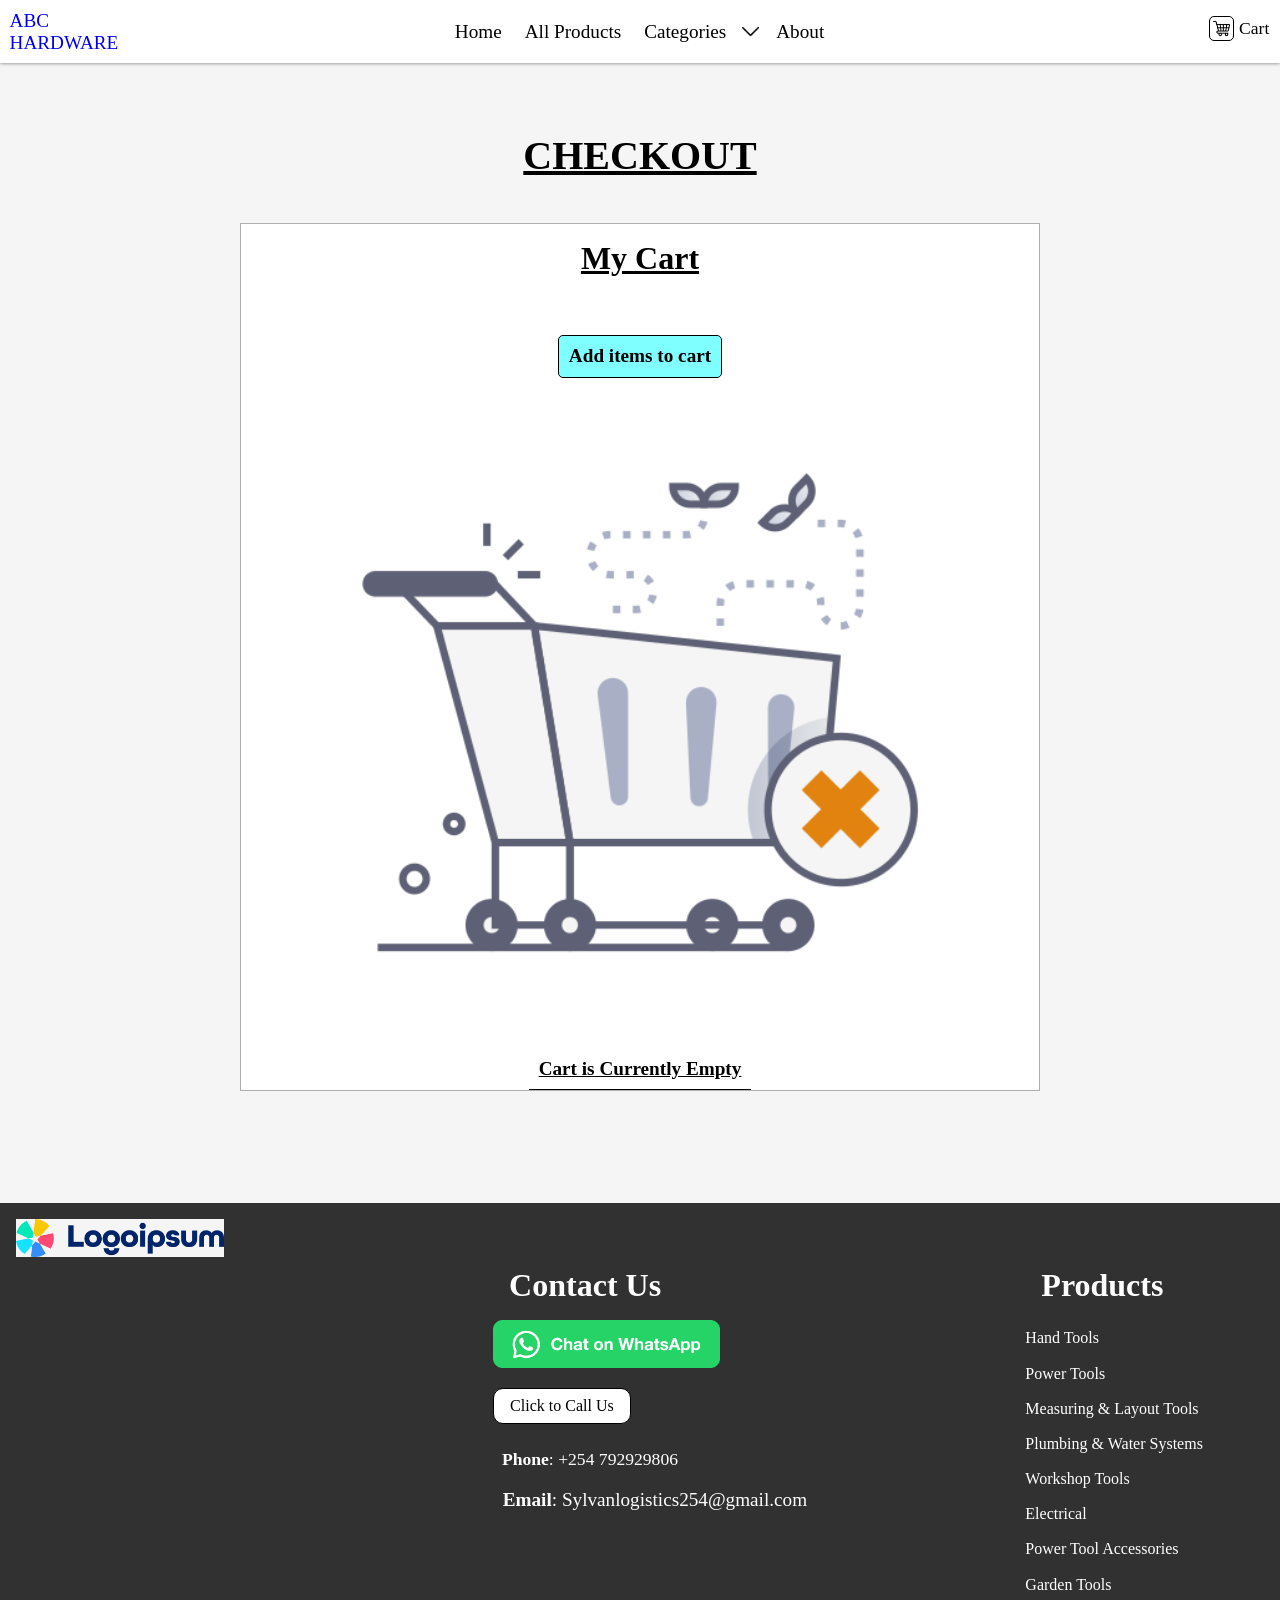
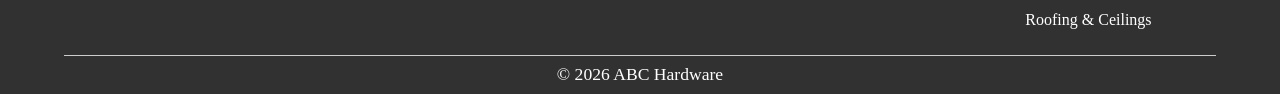
==== commit 70b47c50: "Update cart.html" ====
--- a/cart.html
+++ b/cart.html
@@ -25,7 +25,7 @@
                         <a href="index.html#home">Home</a>
                     </li>          
                     <li class="all-products-container">
-                        <a href="#All-products">All Products</a>
+                        <a href="index.html#All-products">All Products</a>
                     </li>
 
                     <li class="categories-container">
@@ -94,7 +94,6 @@
                         <th>Name</th>
                         <th>Quantity</th>
                         <th>Price</th>
-                        <th>Remove</th>
                     </tr>                    
                 </table>
                 <h3 class="total-amount"></h3>
--- a/index.css
+++ b/index.css
@@ -209,7 +209,7 @@
 .search-results-container{
     width: fit-content;
     max-width: 95%;
-    scroll-margin-top: 7em;
+    scroll-margin-top: 7.5em;
     margin: 1em auto;
     padding: 0.5em;
     overflow-x: auto;
@@ -555,7 +555,7 @@
 }
 .order-btns-container{
     position: sticky;
-    top: 4em;
+    top: 5em;
     display: flex;
     align-items: center;
     justify-content: space-around;
